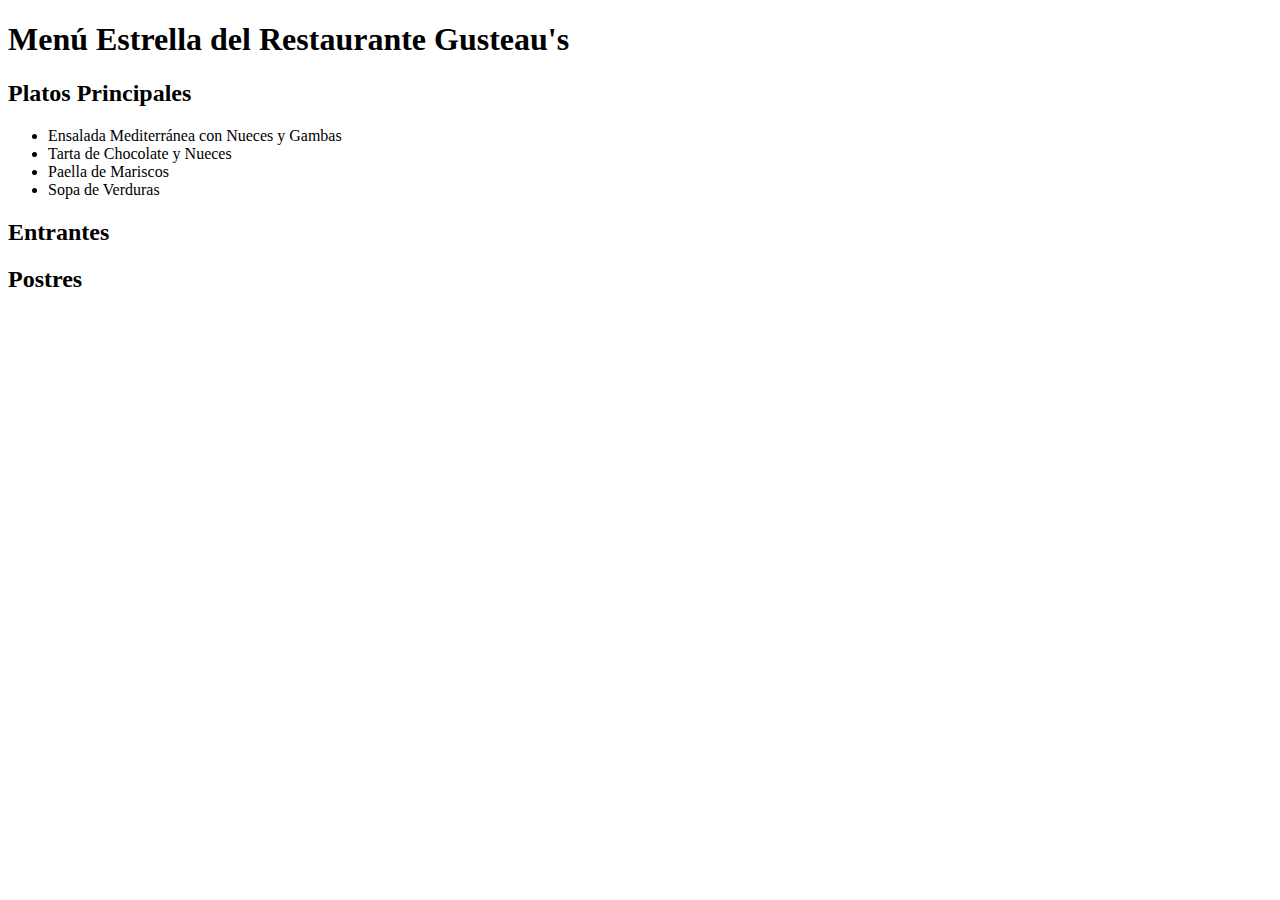
==== menu.html @ 8caf1958 "Pending changes exported from your codespace" ====
<!DOCTYPE html>
<html lang="es">
<head>
    <meta charset="UTF-8">
    <meta name="viewport" content="width=device-width, initial-scale=1.0">
    <title>Menú Estrella de Gusteau's</title>
    <link rel="stylesheet" href="css/estilos.css">
</head>
<body>
    <header>
        <h1>Menú Estrella del Restaurante Gusteau's</h1>
    </header>

    <nav>
        <!-- Menú de navegación aquí, si es necesario -->
    </nav>

    <main>
        <section class="menu-estrella">
            <h2>Platos Principales</h2>
            <ul>
                <li data-alergenos="nueces mariscos">Ensalada Mediterránea con Nueces y Gambas</li>
                <li data-alergenos="nueces">Tarta de Chocolate y Nueces</li>
                <li data-alergenos="mariscos">Paella de Mariscos</li>
                <li>Sopa de Verduras</li>
                <!-- Más platos aquí -->
            </ul>

            <h2>Entrantes</h2>
            <ul>
                <!-- Ítems de entrantes aquí -->
            </ul>

            <h2>Postres</h2>
            <ul>
                <!-- Ítems de postres aquí -->
            </ul>
        </section>
    </main>

    <footer>
        <!-- Información del pie de página aquí -->
    </footer>
</body>
</html>
---- css/estilos.css ----
#contenedor {
    background-color: #fff8f0;
    font-family: 'Times New Roman', serif;
    font-size: 16px;
    padding: 20px;
}

div.encabezado {
    background-image: url(/imgs/guesteaus.png);
    background-position: center;
    color: #5a3e36;
    font-family: 'Georgia', serif;
    font-size: 36px;
    text-align: center;
    padding: 10px;
    margin-bottom: 2px;
}

div.encabezado > .logo{
    height: 180px;
    width: 500px;
    margin-left: auto;
    background-image: url(/imgs/favicon.png);
}



.menu ul {
    list-style: none;
    margin: 0;
    padding: 0;
    background-color: #a77e58; /* Color de fondo marrón claro */
    font-family: 'Helvetica', sans-serif;
}

/* Estilo para cada elemento de la lista (li) */
.menu li {
    display: inline-block; /* Mostrar los elementos en línea */
    margin-right: 20px; /* Espaciado entre elementos del menú */
}

/* Estilo para los enlaces (a) dentro de los elementos de la lista */
.menu a {
    text-decoration: none;
    color: #ffffff; /* Color de texto blanco */
    font-size: 18px;
    transition: color 0.3s ease; /* Transición suave en el color del texto al pasar el mouse */
}

/* Cambiar el color del texto al pasar el mouse */
.menu a:hover {
    color: #5a3e36; /* Color de texto marrón oscuro al pasar el mouse */
}

/* Efecto visual al pasar el mouse sobre un elemento de la lista */
.menu li:hover {
    background-color: #8e735e; /* Cambiar el color de fondo al pasar el mouse */
}

/* Estilos adicionales para dispositivos móviles */
@media screen and (max-width: 768px) {
    .menu ul {
        text-align: center; /* Centrar elementos en dispositivos móviles */
    }

    .menu li {
        display: block;
        margin: 10px 0;
    }

    /* Agregar un estilo de "hamburguesa" para el menú en dispositivos móviles */
    .menu-btn {
        display: none;
    }

    .menu-btn:checked + .menu {
        display: block;
    }

    .menu {
        display: none;
        position: absolute;
        top: 50px; /* Ajustar según sea necesario */
        left: 0;
        width: 100%;
        background-color: #a77e58;
    }

    .menu a {
        display: block;
        padding: 10px;
    }
}


div.contenido {
    background-color: #fff8f0;
    color: #5a3e36;
    font-family: 'Georgia', serif;
    font-size: 18px;
    padding: 20px;
    margin: 0 20px 20px 20px;
}

div.sidebar {
    background-color: #ecdcc6;
    color: #5a3e36;
    font-family: 'Georgia', serif;
    font-size: 18px;
    padding: 20px; 
    margin: 0 20px 20px 20px; 
}

div.pie {
    background-color: #5a3e36;
    color: #ecdcc6;
    font-family: 'Helvetica', sans-serif;
    font-size: 16px;
    text-align: center;
    padding: 10px; 
    margin-top: 20px;
}

div.pie ul {
    list-style: none;
    padding: 0;
    margin: 10;
    text-align: center;
}

div.pie ul li {
    display: inline-block;
    margin-right: 20px;
}


div.pie ul li a{
    margin-top: 20px;
    display: inline-block;
    justify-content: center; 
}
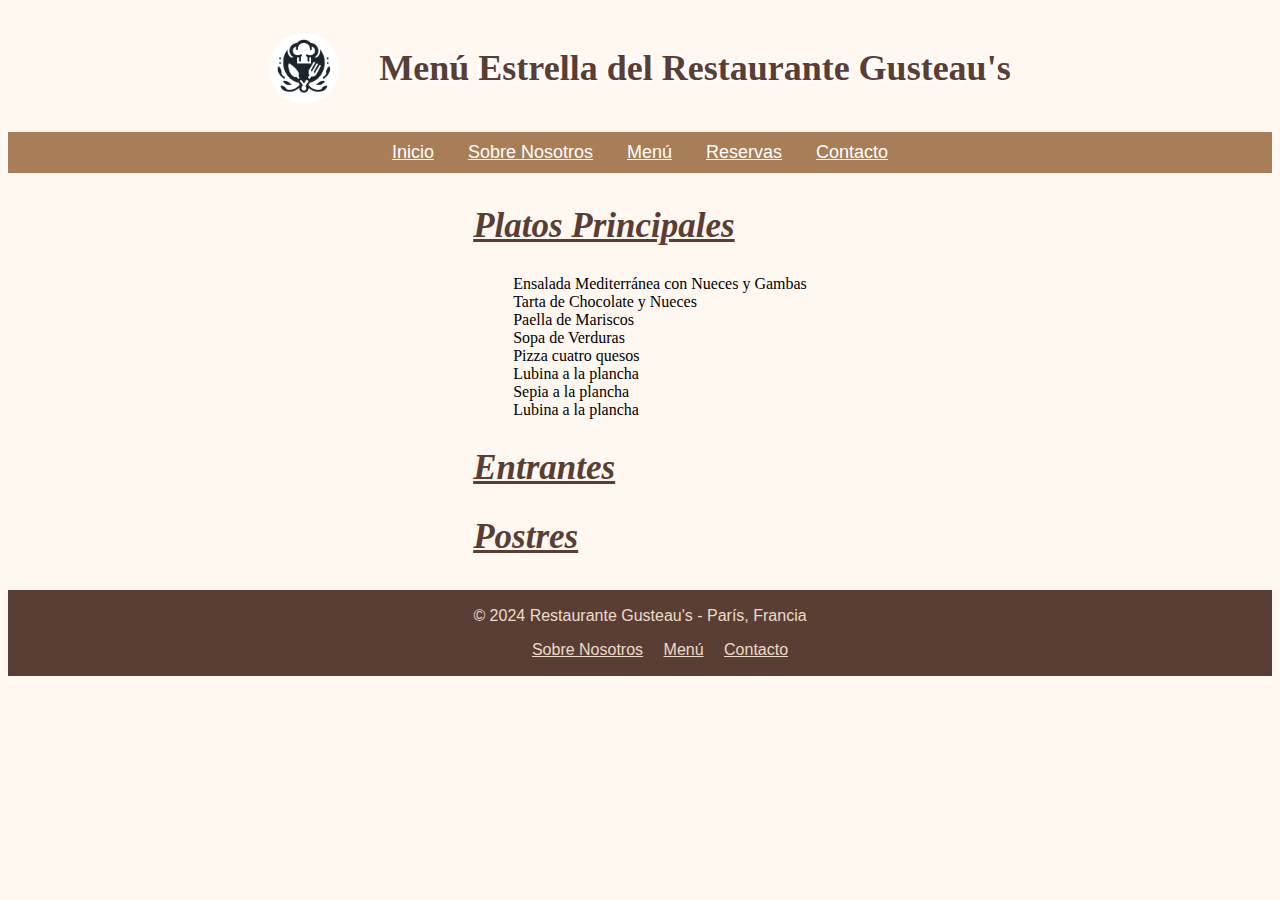
==== commit 38476c06: "séptimo commit: Act 9 tocando css y html" ====
--- a/menu.html
+++ b/menu.html
@@ -4,15 +4,23 @@
     <meta charset="UTF-8">
     <meta name="viewport" content="width=device-width, initial-scale=1.0">
     <title>Menú Estrella de Gusteau's</title>
-    <link rel="stylesheet" href="css/estilos.css">
+    <link rel="icon" href="./imgs/favicon.png" type="image/x-icon">
+    <link rel="stylesheet" href="css/estilos_menu.css">
 </head>
 <body>
     <header>
+        <img src="./imgs/logo.png" alt="Logo de la empresa">
         <h1>Menú Estrella del Restaurante Gusteau's</h1>
     </header>
 
     <nav>
-        <!-- Menú de navegación aquí, si es necesario -->
+        <ul>
+            <li><a href="#inicio">Inicio</a></li>
+            <li><a href="#sobrenosotros">Sobre Nosotros</a></li>
+            <li><a href="#menu">Menú</a></li>
+            <li><a href="#reservas">Reservas</a></li>
+            <li><a href="#contacto">Contacto</a></li>
+        </ul>
     </nav>
 
     <main>
@@ -23,7 +31,10 @@
                 <li data-alergenos="nueces">Tarta de Chocolate y Nueces</li>
                 <li data-alergenos="mariscos">Paella de Mariscos</li>
                 <li>Sopa de Verduras</li>
-                <!-- Más platos aquí -->
+                <li data-alergenos="lactosa">Pizza cuatro quesos</li>
+                <li>Lubina a la plancha</li>
+                <li>Sepia a la plancha</li>
+                <li>Lubina a la plancha</li>
             </ul>
 
             <h2>Entrantes</h2>
@@ -39,7 +50,12 @@
     </main>
 
     <footer>
-        <!-- Información del pie de página aquí -->
+        <p>© 2024 Restaurante Gusteau's - París, Francia</p>
+        <ul>
+            <li><a href="#sobrenosotros">Sobre Nosotros</a></li>
+            <li><a href="#menu">Menú</a></li>
+            <li><a href="#contacto">Contacto</a></li>
+        </ul>
     </footer>
 </body>
 </html>--- a/css/estilos_menu.css
+++ b/css/estilos_menu.css
@@ -0,0 +1,109 @@
+body{
+    background-color: #fff8f0;
+    font-family: 'Times New Roman', serif;
+    font-size: 16px;
+}
+
+header{
+    background-image: url(../imgs/guesteaus.png);
+    background-size: cover;
+    background-position: center;
+    color: #5a3e36;
+    font-family: 'Georgia', serif;
+    font-size: 18px;
+    font-weight: bold;
+    padding: 15px;
+    display: flex;
+    align-items: center;
+    justify-content: center;
+}
+
+header h1{
+    text-shadow: 0 0 0.2em #ffffff, 0 0 0.2em #ffffff, 0 0 0.2em #ffffff
+}
+
+header img{
+    max-width: 70px;
+    height: auto;
+    margin-right: 40px;
+}
+
+nav {
+    background-color: #a77e58;
+    text-align: center;
+}
+
+nav ul {
+    margin: 4px 0px;
+    padding: 10px;
+}
+
+nav ul li{
+    display: inline;
+    list-style: none;
+    padding: 15px;
+}
+
+nav ul li a{
+    color: #ffffff;
+    font-family: 'Helvetica', sans-serif;
+    font-size: 18px;
+    transition: background-color 0.3s, color 0.3s;
+    text-decoration: underline;
+}
+
+nav ul li a:hover {
+    color: #5a3e36;
+    background-color: #ecdcc6;
+    text-decoration: none;
+}
+
+main{
+    display: flex;
+    align-items: center;
+    justify-content: center;
+}
+
+main section.menu-estrella ul li{
+    list-style: none;
+}
+
+main section.menu-estrella h2{
+
+    color: #5a3e36;
+    font-size: 35px;
+    font-style: italic;
+    text-decoration: underline;
+}
+
+footer {
+    clear: both;
+    background-color: #5a3e36;
+    color: #ecdcc6;
+    font-family: 'Helvetica', sans-serif;
+    font-size: 16px;
+    text-align: center;
+    padding: 1px;
+    margin: 4px 0px;
+}
+
+footer ul li{
+    display: inline;
+    list-style: none;
+    padding: 8px;
+}
+
+footer ul li a{
+    background-color: #5a3e36;
+    color: #ecdcc6;
+    font-family: 'Helvetica', sans-serif;
+    font-size: 16px;
+    transition: background-color 0.3s, color 0.3s;
+    text-decoration: underline;
+}
+
+footer ul li a:hover {
+    color: #423522;
+    background-color: #ecdcc6;
+    text-decoration: none;
+}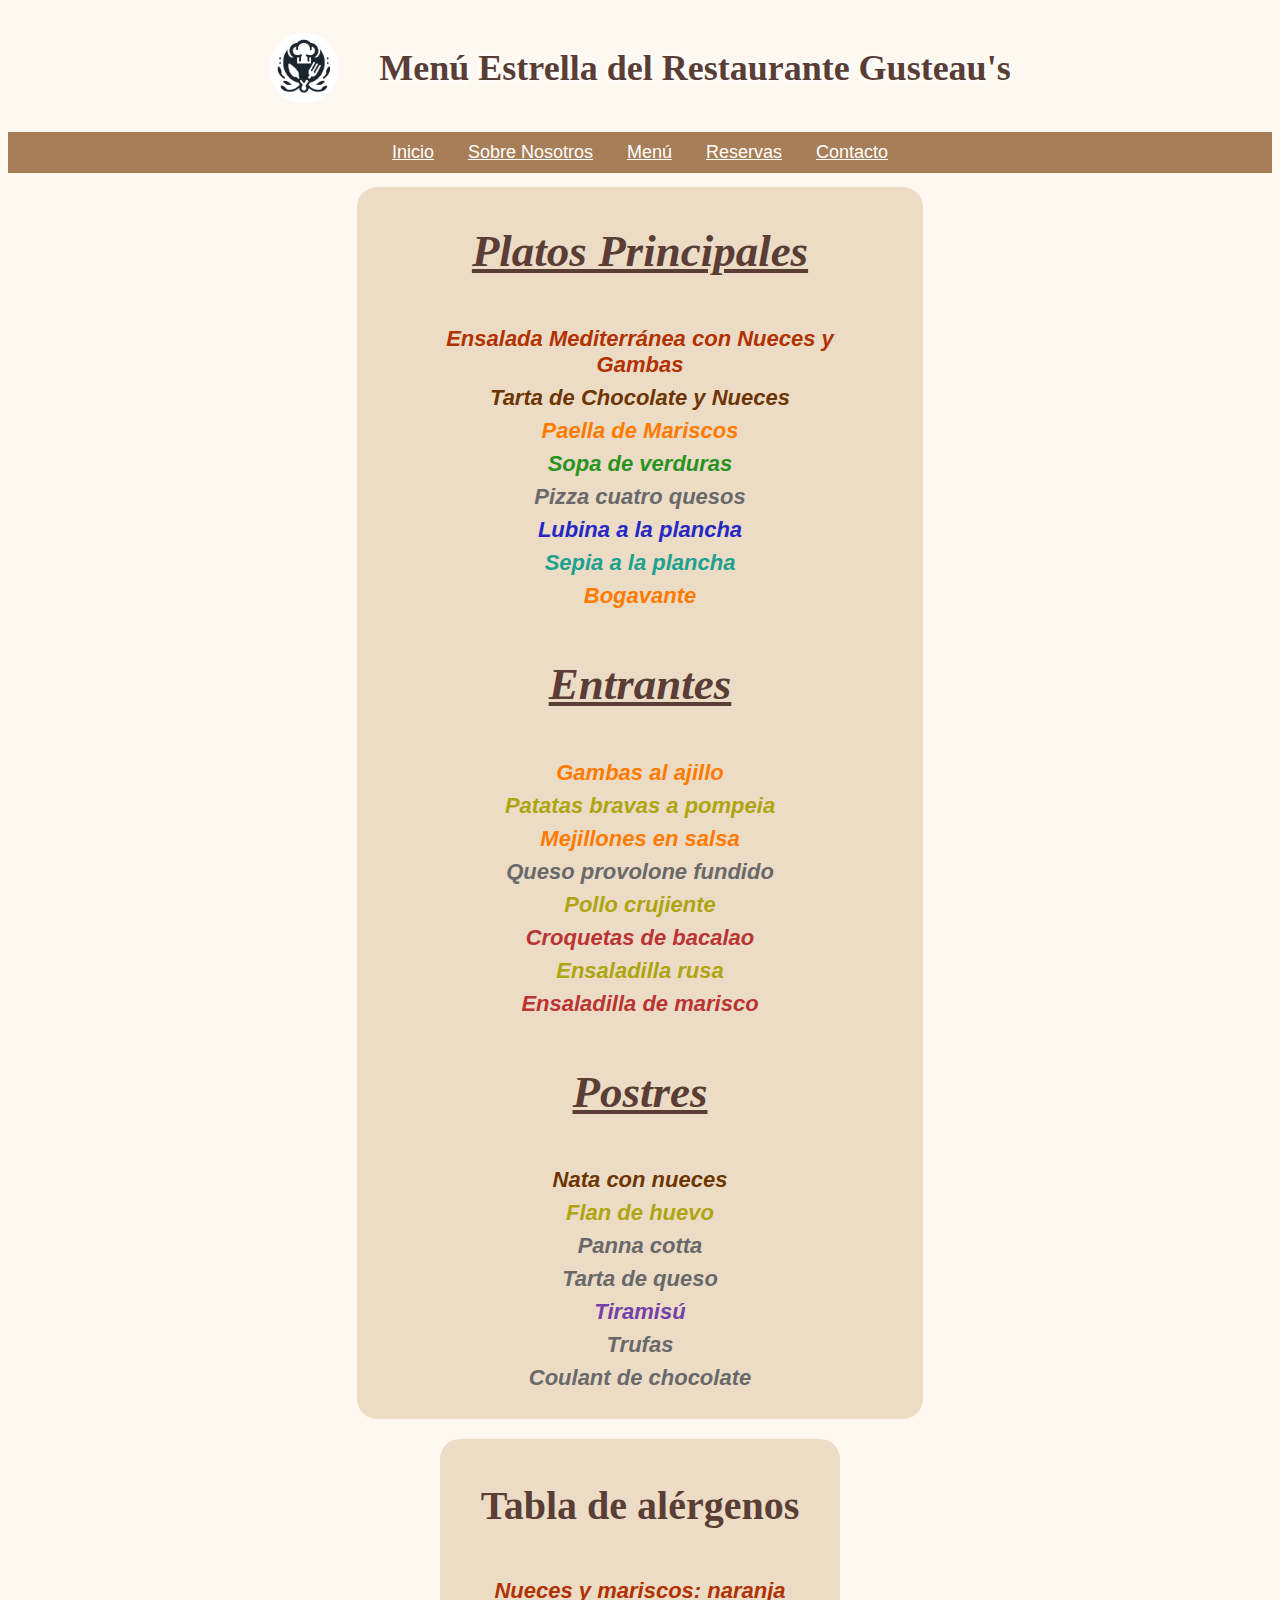
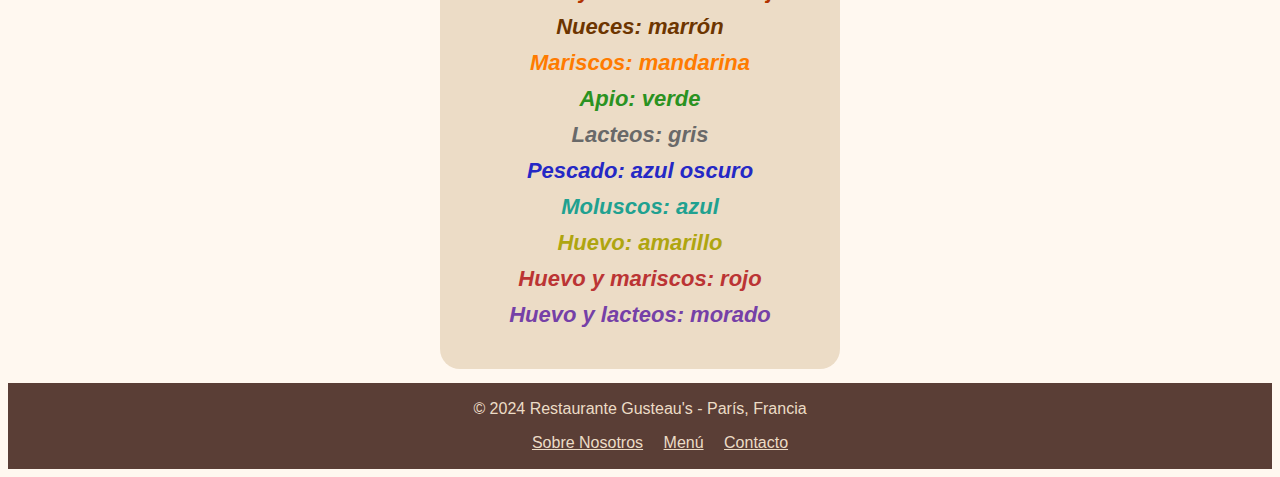
==== commit 2dd77dd2: "octavo commit: Act 9 acabada" ====
--- a/menu.html
+++ b/menu.html
@@ -30,21 +30,50 @@
                 <li data-alergenos="nueces mariscos">Ensalada Mediterránea con Nueces y Gambas</li>
                 <li data-alergenos="nueces">Tarta de Chocolate y Nueces</li>
                 <li data-alergenos="mariscos">Paella de Mariscos</li>
-                <li>Sopa de Verduras</li>
-                <li data-alergenos="lactosa">Pizza cuatro quesos</li>
-                <li>Lubina a la plancha</li>
-                <li>Sepia a la plancha</li>
-                <li>Lubina a la plancha</li>
+                <li data-alergenos="apio">Sopa de verduras</li>
+                <li data-alergenos="lacteos">Pizza cuatro quesos</li>
+                <li data-alergenos="pescado">Lubina a la plancha</li>
+                <li data-alergenos="moluscos">Sepia a la plancha</li>
+                <li data-alergenos="mariscos">Bogavante</li>
             </ul>
 
             <h2>Entrantes</h2>
             <ul>
-                <!-- Ítems de entrantes aquí -->
+                <li data-alergenos="mariscos">Gambas al ajillo</li>
+                <li data-alergenos="huevo">Patatas bravas a pompeia</li>
+                <li data-alergenos="mariscos">Mejillones en salsa</li>
+                <li data-alergenos="lacteos">Queso provolone fundido</li>
+                <li data-alergenos="huevo">Pollo crujiente</li>
+                <li data-alergenos="huevo mariscos">Croquetas de bacalao</li>
+                <li data-alergenos="huevo">Ensaladilla rusa</li>
+                <li data-alergenos="huevo mariscos">Ensaladilla de marisco</li>
             </ul>
 
             <h2>Postres</h2>
             <ul>
-                <!-- Ítems de postres aquí -->
+                <li data-alergenos="nueces">Nata con nueces</li>
+                <li data-alergenos="huevo">Flan de huevo</li>
+                <li data-alergenos="lacteos">Panna cotta</li>
+                <li data-alergenos="lacteos">Tarta de queso</li>
+                <li data-alergenos="huevo lacteos">Tiramisú</li>
+                <li data-alergenos="lacteos">Trufas</li>
+                <li data-alergenos="lacteos">Coulant de chocolate</li>
+            </ul>
+        </section>
+        <section class="tabla-alergenos">
+            <h2>Tabla de alérgenos</h2>
+            <ul>
+                <li data-alergenos="nueces mariscos">Nueces y mariscos: naranja</li>
+                <li data-alergenos="nueces">Nueces: marrón</li>
+                <li data-alergenos="mariscos">Mariscos: mandarina</li>
+                <li data-alergenos="apio">Apio: verde</li>
+                <li data-alergenos="lacteos">Lacteos: gris</li>
+                <li data-alergenos="pescado">Pescado: azul oscuro</li>
+                <li data-alergenos="moluscos">Moluscos: azul</li>
+                <li data-alergenos="huevo">Huevo: amarillo</li>
+                <li data-alergenos="huevo mariscos">Huevo y mariscos: rojo</li>
+                <li data-alergenos="huevo lacteos">Huevo y lacteos: morado</li>
+
             </ul>
         </section>
     </main>
--- a/css/estilos_menu.css
+++ b/css/estilos_menu.css
@@ -59,21 +59,122 @@
 }
 
 main{
-    display: flex;
+    text-align: center;    display: flex;
     align-items: center;
     justify-content: center;
+    flex-direction: column;
+}
+
+main section.menu-estrella{
+    margin: 10px 10px;
+    padding: 0px 30px;
+    background-color: #ecdcc6;
+    border-radius: 20px;
+    width: 40%;
+}
+
+main section.menu-estrella ul {
+    padding: 5px 30px 5px 30px;
 }
 
 main section.menu-estrella ul li{
     list-style: none;
+    font-family: 'Helvetica', sans-serif;
+    font-style: italic;
+    font-weight: bold;
+    font-size: 22px;
+    margin: 7px 0px;
+
 }
 
 main section.menu-estrella h2{
-
-    color: #5a3e36;
-    font-size: 35px;
+    color: #5a3e36;
+    font-size: 45px;
     font-style: italic;
     text-decoration: underline;
+    
+}
+
+main section.tabla-alergenos{
+    margin: 10px 0px;
+    padding: 10px;
+    background-color: #ecdcc6;
+    border-radius: 20px;
+    text-align: center;
+    width: 30%;
+}
+
+main section.tabla-alergenos ul {
+    padding: 5px 30px 5px 30px;
+}
+
+main section.tabla-alergenos ul li{
+    list-style: none;
+    font-family: 'Helvetica', sans-serif;
+    font-style: italic;
+    font-size: 22px;
+    font-weight: bold;
+    margin: 10px 0px;
+}
+
+main section.tabla-alergenos h2{
+    color: #5a3e36;
+    font-size: 40px;
+}
+
+li[data-alergenos="nueces mariscos"]{
+    color: #b13200;
+    transition: text-decoration 0.4s, font-size 0.4s;
+}
+
+li[data-alergenos="nueces"]{
+    color: #6d3500;
+    transition: text-decoration 0.4s, font-size 0.4s;
+}
+
+li[data-alergenos="mariscos"]{
+    color: #ff7b00;
+    transition: text-decoration 0.4s, font-size 0.4s;
+}
+
+li[data-alergenos="apio"]{
+    color: #2a9221;
+    transition: text-decoration 0.4s, font-size 0.4s;
+}
+
+li[data-alergenos="lacteos"]{
+    color: #696969;
+    transition: text-decoration 0.4s, font-size 0.4s;
+}
+
+li[data-alergenos="pescado"]{
+    color: #2528c5;
+    transition: text-decoration 0.4s, font-size 0.4s;
+}
+
+li[data-alergenos="moluscos"]{
+    color: #20a190;
+    transition: text-decoration 0.4s, font-size 0.4s;
+}
+
+li[data-alergenos="huevo"]{
+    color: #afa510;
+    transition: text-decoration 0.4s, font-size 0.4s;
+}
+
+li[data-alergenos="huevo mariscos"]{
+    color: #bb3434;
+    transition: text-decoration 0.4s, font-size 0.4s;
+}
+
+li[data-alergenos="huevo lacteos"]{
+    color: #7540a7;
+    transition: text-decoration 0.4s, font-size 0.4s;
+}
+
+li[data-alergenos]:hover{
+    text-decoration: underline;
+    font-size: 30px;
 }
 
 footer {
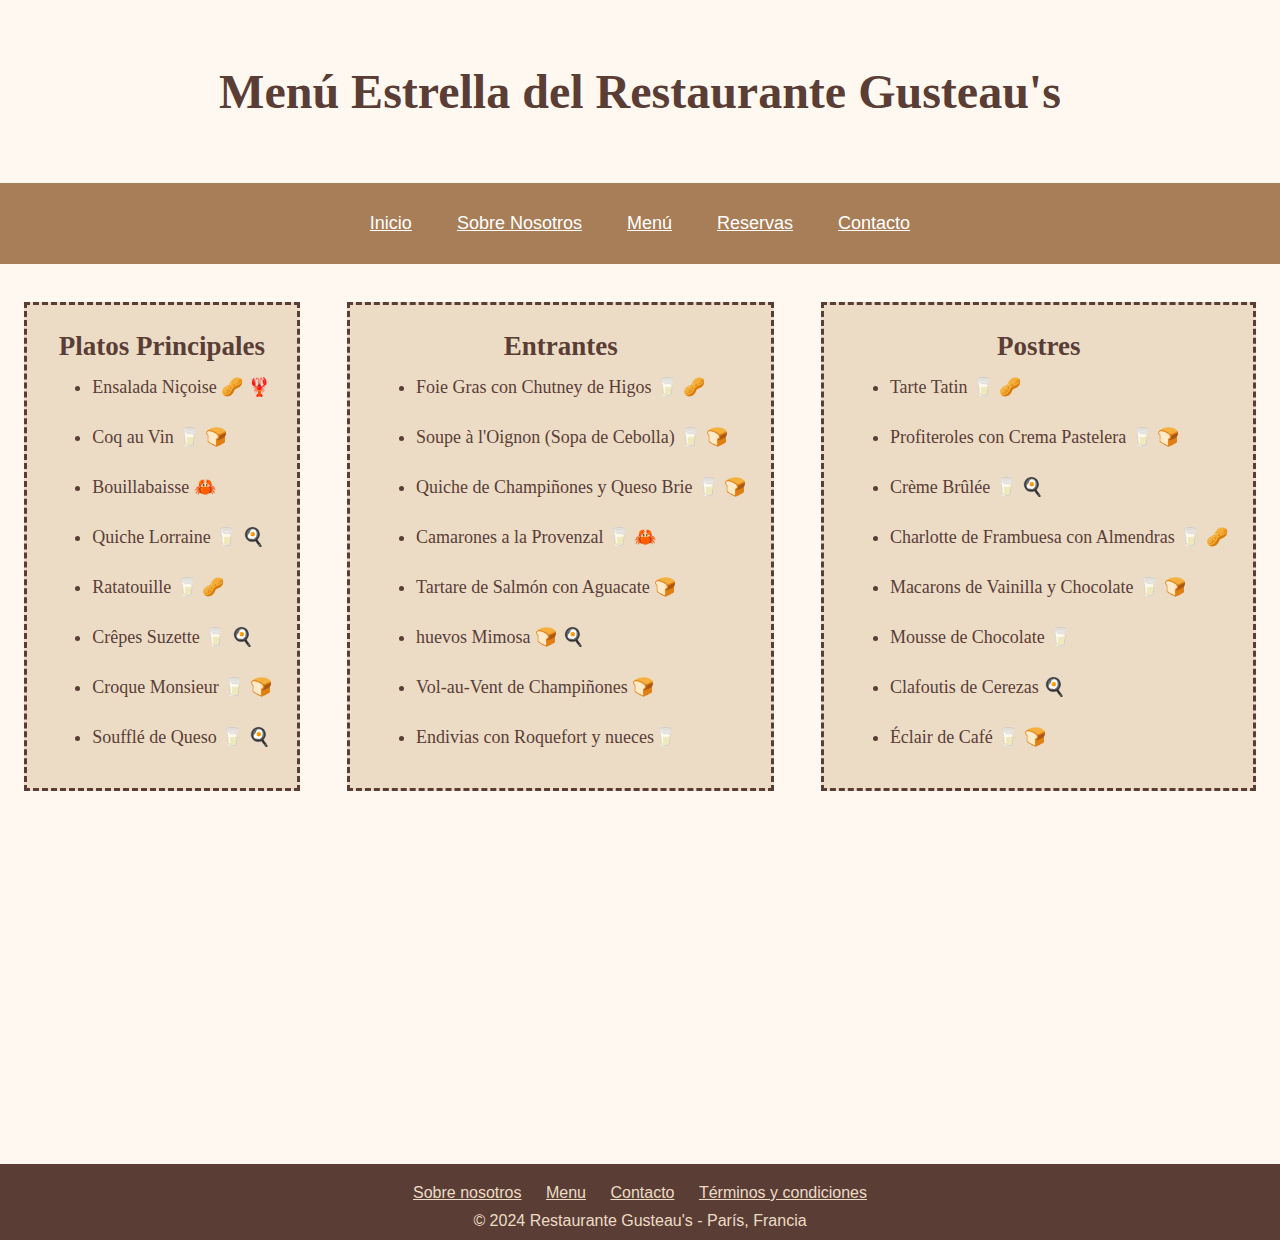
==== commit a636b780: "Merge pull request #11 from MarkDaw/develop" ====
--- a/menu.html
+++ b/menu.html
@@ -1,90 +1,264 @@
 <!DOCTYPE html>
 <html lang="es">
+
 <head>
     <meta charset="UTF-8">
     <meta name="viewport" content="width=device-width, initial-scale=1.0">
     <title>Menú Estrella de Gusteau's</title>
-    <link rel="icon" href="./imgs/favicon.png" type="image/x-icon">
-    <link rel="stylesheet" href="css/estilos_menu.css">
+    <link rel="stylesheet" href="css/estilos.css">
 </head>
+
 <body>
-    <header>
-        <img src="./imgs/logo.png" alt="Logo de la empresa">
-        <h1>Menú Estrella del Restaurante Gusteau's</h1>
-    </header>
-
-    <nav>
-        <ul>
-            <li><a href="#inicio">Inicio</a></li>
-            <li><a href="#sobrenosotros">Sobre Nosotros</a></li>
-            <li><a href="#menu">Menú</a></li>
-            <li><a href="#reservas">Reservas</a></li>
-            <li><a href="#contacto">Contacto</a></li>
-        </ul>
-    </nav>
 
     <main>
-        <section class="menu-estrella">
-            <h2>Platos Principales</h2>
-            <ul>
-                <li data-alergenos="nueces mariscos">Ensalada Mediterránea con Nueces y Gambas</li>
-                <li data-alergenos="nueces">Tarta de Chocolate y Nueces</li>
-                <li data-alergenos="mariscos">Paella de Mariscos</li>
-                <li data-alergenos="apio">Sopa de verduras</li>
-                <li data-alergenos="lacteos">Pizza cuatro quesos</li>
-                <li data-alergenos="pescado">Lubina a la plancha</li>
-                <li data-alergenos="moluscos">Sepia a la plancha</li>
-                <li data-alergenos="mariscos">Bogavante</li>
-            </ul>
-
-            <h2>Entrantes</h2>
-            <ul>
-                <li data-alergenos="mariscos">Gambas al ajillo</li>
-                <li data-alergenos="huevo">Patatas bravas a pompeia</li>
-                <li data-alergenos="mariscos">Mejillones en salsa</li>
-                <li data-alergenos="lacteos">Queso provolone fundido</li>
-                <li data-alergenos="huevo">Pollo crujiente</li>
-                <li data-alergenos="huevo mariscos">Croquetas de bacalao</li>
-                <li data-alergenos="huevo">Ensaladilla rusa</li>
-                <li data-alergenos="huevo mariscos">Ensaladilla de marisco</li>
-            </ul>
-
-            <h2>Postres</h2>
-            <ul>
-                <li data-alergenos="nueces">Nata con nueces</li>
-                <li data-alergenos="huevo">Flan de huevo</li>
-                <li data-alergenos="lacteos">Panna cotta</li>
-                <li data-alergenos="lacteos">Tarta de queso</li>
-                <li data-alergenos="huevo lacteos">Tiramisú</li>
-                <li data-alergenos="lacteos">Trufas</li>
-                <li data-alergenos="lacteos">Coulant de chocolate</li>
-            </ul>
-        </section>
-        <section class="tabla-alergenos">
-            <h2>Tabla de alérgenos</h2>
-            <ul>
-                <li data-alergenos="nueces mariscos">Nueces y mariscos: naranja</li>
-                <li data-alergenos="nueces">Nueces: marrón</li>
-                <li data-alergenos="mariscos">Mariscos: mandarina</li>
-                <li data-alergenos="apio">Apio: verde</li>
-                <li data-alergenos="lacteos">Lacteos: gris</li>
-                <li data-alergenos="pescado">Pescado: azul oscuro</li>
-                <li data-alergenos="moluscos">Moluscos: azul</li>
-                <li data-alergenos="huevo">Huevo: amarillo</li>
-                <li data-alergenos="huevo mariscos">Huevo y mariscos: rojo</li>
-                <li data-alergenos="huevo lacteos">Huevo y lacteos: morado</li>
-
-            </ul>
-        </section>
+        <div id="contenedor_menu">
+            <header>
+                <h1>Menú Estrella del Restaurante Gusteau's</h1>
+            </header>
+
+            <nav>
+                <div class="menu">
+                    <ul>
+                        <li><a href="index.html">Inicio</a></li>
+                        <li><a href="#sobrenosotros">Sobre Nosotros</a></li>
+                        <li><a href="menu.html">Menú</a></li>
+                        <li><a href="reservas.html">Reservas</a></li>
+                        <li><a href="#contacto">Contacto</a></li>
+                    </ul>
+                </div>
+            </nav>
+
+            <main>
+                <section class="menu-estrella">
+
+                    <div class="columna_menu">
+                        <h2>Platos Principales</h2>
+                        <ul>
+                            <li data-alergenos="frutos-secos mariscos">Ensalada Niçoise
+                                <span class="lactosa">🥛</span>
+                                <span class="crustaceos">🦀</span>
+                                <span class="frutos-secos">🥜</span>
+                                <span class="gluten">🍞</span>
+                                <span class="huevos">🍳</span>
+                                <span class="mariscos">🦞</span>
+                            </li>
+                            <li data-alergenos="gluten lactosa">Coq au Vin
+                                <span class="lactosa">🥛</span>
+                                <span class="crustaceos">🦀</span>
+                                <span class="frutos-secos">🥜</span>
+                                <span class="gluten">🍞</span>
+                                <span class="huevos">🍳</span>
+                                <span class="mariscos">🦞</span>
+                            </li>
+                            <li data-alergenos="pescado crustaceos">Bouillabaisse
+                                <span class="lactosa">🥛</span>
+                                <span class="crustaceos">🦀</span>
+                                <span class="frutos-secos">🥜</span>
+                                <span class="gluten">🍞</span>
+                                <span class="huevos">🍳</span>
+                                <span class="mariscos">🦞</span>
+                            </li>
+                            <li data-alergenos="huevos lactosa">Quiche Lorraine
+                                <span class="lactosa">🥛</span>
+                                <span class="crustaceos">🦀</span>
+                                <span class="frutos-secos">🥜</span>
+                                <span class="gluten">🍞</span>
+                                <span class="huevos">🍳</span>
+                                <span class="mariscos">🦞</span>
+                            </li>
+                            <li data-alergenos="frutos-secos lactosa">Ratatouille
+                                <span class="lactosa">🥛</span>
+                                <span class="crustaceos">🦀</span>
+                                <span class="frutos-secos">🥜</span>
+                                <span class="gluten">🍞</span>
+                                <span class="huevos">🍳</span>
+                                <span class="mariscos">🦞</span>
+                            </li>
+                            <li data-alergenos="huevos lactosa">Crêpes Suzette
+                                <span class="lactosa">🥛</span>
+                                <span class="crustaceos">🦀</span>
+                                <span class="frutos-secos">🥜</span>
+                                <span class="gluten">🍞</span>
+                                <span class="huevos">🍳</span>
+                                <span class="mariscos">🦞</span>
+                            </li>
+                            <li data-alergenos="lactosa gluten">Croque Monsieur
+                                <span class="lactosa">🥛</span>
+                                <span class="crustaceos">🦀</span>
+                                <span class="frutos-secos">🥜</span>
+                                <span class="gluten">🍞</span>
+                                <span class="huevos">🍳</span>
+                                <span class="mariscos">🦞</span>
+                            </li>
+                            <li data-alergenos="huevos lactosa">Soufflé de Queso
+                                <span class="lactosa">🥛</span>
+                                <span class="crustaceos">🦀</span>
+                                <span class="frutos-secos">🥜</span>
+                                <span class="gluten">🍞</span>
+                                <span class="huevos">🍳</span>
+                                <span class="mariscos">🦞</span>
+                            </li>
+                        </ul>
+                    </div>
+
+                    <div class="columna_menu">
+                        <h2>Entrantes</h2>
+                        <ul>
+                            <li data-alergenos="frutos-secos lactosa">Foie Gras con Chutney de Higos
+                                <span class="lactosa">🥛</span>
+                                <span class="crustaceos">🦀</span>
+                                <span class="frutos-secos">🥜</span>
+                                <span class="gluten">🍞</span>
+                                <span class="huevos">🍳</span>
+                                <span class="mariscos">🦞</span>
+                            </li>
+                            <li data-alergenos="gluten lactosa">Soupe à l'Oignon (Sopa de Cebolla)
+                                <span class="lactosa">🥛</span>
+                                <span class="crustaceos">🦀</span>
+                                <span class="frutos-secos">🥜</span>
+                                <span class="gluten">🍞</span>
+                                <span class="huevos">🍳</span>
+                                <span class="mariscos">🦞</span>
+                            </li>
+                            <li data-alergenos="lactosa gluten">Quiche de Champiñones y Queso Brie
+                                <span class="lactosa">🥛</span>
+                                <span class="crustaceos">🦀</span>
+                                <span class="frutos-secos">🥜</span>
+                                <span class="gluten">🍞</span>
+                                <span class="huevos">🍳</span>
+                                <span class="mariscos">🦞</span>
+                            </li>
+                            <li data-alergenos="crustaceos lactosa">Camarones a la Provenzal
+                                <span class="lactosa">🥛</span>
+                                <span class="crustaceos">🦀</span>
+                                <span class="frutos-secos">🥜</span>
+                                <span class="gluten">🍞</span>
+                                <span class="huevos">🍳</span>
+                                <span class="mariscos">🦞</span>
+                            </li>
+                            <li data-alergenos="gluten">Tartare de Salmón con Aguacate
+                                <span class="lactosa">🥛</span>
+                                <span class="crustaceos">🦀</span>
+                                <span class="frutos-secos">🥜</span>
+                                <span class="gluten">🍞</span>
+                                <span class="huevos">🍳</span>
+                                <span class="mariscos">🦞</span>
+                            </li>
+                            <li data-alergenos="huevos gluten">huevos Mimosa
+                                <span class="lactosa">🥛</span>
+                                <span class="crustaceos">🦀</span>
+                                <span class="frutos-secos">🥜</span>
+                                <span class="gluten">🍞</span>
+                                <span class="huevos">🍳</span>
+                                <span class="mariscos">🦞</span>
+                            </li>
+                            <li data-alergenos="gluten">Vol-au-Vent de Champiñones<span
+                                    class="lactosa">🥛</span>
+                                <span class="crustaceos">🦀</span>
+                                <span class="frutos-secos">🥜</span>
+                                <span class="gluten">🍞</span>
+                                <span class="huevos">🍳</span>
+                                <span class="mariscos">🦞</span>
+                            </li>
+                            <li data-alergenos="lactosa">Endivias con Roquefort y nueces<span class="lactosa">🥛</span>
+                                <span class="crustaceos">🦀</span>
+                                <span class="frutos-secos">🥜</span>
+                                <span class="gluten">🍞</span>
+                                <span class="huevos">🍳</span>
+                                <span class="mariscos">🦞</span>
+                            </li>
+                        </ul>
+                    </div>
+
+
+                    <div class="columna_menu">
+                        <h2>Postres</h2>
+                        <ul>
+                            <li data-alergenos="frutos-secos lactosa">Tarte Tatin
+                                <span class="lactosa">🥛</span>
+                                <span class="crustaceos">🦀</span>
+                                <span class="frutos-secos">🥜</span>
+                                <span class="gluten">🍞</span>
+                                <span class="huevos">🍳</span>
+                                <span class="mariscos">🦞</span>
+                            </li>
+                            <li data-alergenos="gluten lactosa">Profiteroles con Crema Pastelera
+                                <span class="lactosa">🥛</span>
+                                <span class="crustaceos">🦀</span>
+                                <span class="frutos-secos">🥜</span>
+                                <span class="gluten">🍞</span>
+                                <span class="huevos">🍳</span>
+                                <span class="mariscos">🦞</span>
+                            </li>
+                            <li data-alergenos="huevos lactosa">Crème Brûlée
+                                <span class="lactosa">🥛</span>
+                                <span class="crustaceos">🦀</span>
+                                <span class="frutos-secos">🥜</span>
+                                <span class="gluten">🍞</span>
+                                <span class="huevos">🍳</span>
+                                <span class="mariscos">🦞</span>
+                            </li>
+                            <li data-alergenos="frutos-secos lactosa">Charlotte de Frambuesa con Almendras
+                                <span class="lactosa">🥛</span>
+                                <span class="crustaceos">🦀</span>
+                                <span class="frutos-secos">🥜</span>
+                                <span class="gluten">🍞</span>
+                                <span class="huevos">🍳</span>
+                                <span class="mariscos">🦞</span>
+                            </li>
+                            <li data-alergenos="gluten lactosa">Macarons de Vainilla y Chocolate
+                                <span class="lactosa">🥛</span>
+                                <span class="crustaceos">🦀</span>
+                                <span class="frutos-secos">🥜</span>
+                                <span class="gluten">🍞</span>
+                                <span class="huevos">🍳</span>
+                                <span class="mariscos">🦞</span>
+                            </li>
+                            <li data-alergenos="lactosa">Mousse de Chocolate
+                                <span class="lactosa">🥛</span>
+                                <span class="crustaceos">🦀</span>
+                                <span class="frutos-secos">🥜</span>
+                                <span class="gluten">🍞</span>
+                                <span class="huevos">🍳</span>
+                                <span class="mariscos">🦞</span>
+                            </li>
+                            <li data-alergenos="huevos">Clafoutis de Cerezas
+                                <span class="lactosa">🥛</span>
+                                <span class="crustaceos">🦀</span>
+                                <span class="frutos-secos">🥜</span>
+                                <span class="gluten">🍞</span>
+                                <span class="huevos">🍳</span>
+                                <span class="mariscos">🦞</span>
+                            </li>
+                            <li data-alergenos="lactosa gluten">Éclair de Café
+                                <span class="lactosa">🥛</span>
+                                <span class="crustaceos">🦀</span>
+                                <span class="frutos-secos">🥜</span>
+                                <span class="gluten">🍞</span>
+                                <span class="huevos">🍳</span>
+                                <span class="mariscos">🦞</span>
+                            </li>
+                        </ul>
+                    </div>
+
+
+                </section>
+            </main>
+
+            <footer>
+                <div class="pie">
+                    <div class="enlacespie">
+                        <a href="#">Sobre nosotros</a>
+                        <a href="#">Menu</a>
+                        <a href="#">Contacto</a>
+                        <a href="#">Términos y condiciones</a>
+                    </div>
+                    © 2024 Restaurante Gusteau's - París, Francia
+                </div>
+            </footer>
+        </div>
     </main>
 
-    <footer>
-        <p>© 2024 Restaurante Gusteau's - París, Francia</p>
-        <ul>
-            <li><a href="#sobrenosotros">Sobre Nosotros</a></li>
-            <li><a href="#menu">Menú</a></li>
-            <li><a href="#contacto">Contacto</a></li>
-        </ul>
-    </footer>
 </body>
+
 </html>--- a/css/estilos.css
+++ b/css/estilos.css
@@ -0,0 +1,251 @@
+* {
+    margin: 0px;
+}
+
+#contenedor {
+    background-color: #fff8f0;
+    font-size: 16px;
+    font-family: 'Times New Roman', Times, serif;
+    overflow: auto;
+}
+
+div.encabezado {
+    background-image: url(../imgs/guesteaus.png);
+    background-repeat: no-repeat;
+    background-size: cover;
+    color: #5a3e36;
+    font-family: Georgia, 'Times New Roman', Times, serif;
+    font-size: 46px;
+    text-align: center;
+    padding-top: 48%;
+    padding-bottom: 48%;
+    text-shadow: 0 0 10px #fff8f0;
+    letter-spacing: 2px;
+}
+
+div.encabezado>img {
+    position: absolute;
+    left: 0px;
+    top: 0px;
+    width: 10%;
+    border-radius: 10%;
+}
+
+div.menu {
+    background-color: #a77e58;
+    color: #fff;
+    font-family: Arial, Helvetica, sans-serif;
+    font-size: 18px;
+}
+
+div.menu ul {
+    text-align: center;
+    padding: 20px;
+    background-color: #a77e58;
+}
+
+div.menu ul li {
+    display: inline-block;
+    padding: 10px 20px;
+}
+
+div.menu ul li a {
+    background-color: #a77e58;
+    color: #fff;
+    font-family: Arial, Helvetica, sans-serif;
+    font-size: 18px;
+    transition: color .9s ease;
+}
+
+div.menu ul li a:hover {
+    color: #8b6f47;
+    background-color: #5a3e36;
+    font-weight: bolder;
+}
+
+div.contenido {
+    background-color: #fff8f0;
+    color: #5a3e36;
+    font-family: Georgia, 'Times New Roman', Times, serif;
+    font-size: 18px;
+    float: left;
+    width: 70%;
+    padding: 5% 2% 5% 4%;
+}
+
+div.sidebar {
+    background-color: #ecdcc6;
+    color: #5a3e36;
+    font-family: Georgia, 'Times New Roman', Times, serif;
+    font-size: 18px;
+    float: right;
+    width: 20%;
+    padding: 2%;
+    margin: 6% 0;
+    box-sizing: border-box;
+    border-style: dashed;
+}
+
+div.pie {
+    background-color: #5a3e36;
+    color: #ecdcc6;
+    font-family: 'Helvetica', sans-serif;
+    font-size: 16px;
+    text-align: center;
+    padding-bottom: 10px;
+    padding-top: 10px;
+    display: inline-block;
+    width: 100%;
+}
+
+div.enlacespie>a {
+    background-color: #5a3e36;
+    color: #ecdcc6;
+    font-family: 'Helvetica', sans-serif;
+    font-size: 16px;
+    text-align: center;
+    margin: 10px;
+    margin-bottom: 10px;
+    display: inline-block;
+    transition: all .2s ease-in;
+}
+
+div.enlacespie>a:hover {
+    text-decoration: none;
+    text-shadow: 2px 2px 6px #fff8f0;
+}
+
+form {
+    margin: 3% auto;
+    padding: 2%;
+    width: fit-content;
+    min-width: 30%;
+    background-color: #ecdcc6;
+    color: #5a3e36;
+    font-family: Georgia, 'Times New Roman', Times, serif;
+    font-size: 18px;
+}
+
+label {
+    padding: 5% 0 5% 5%;
+}
+
+label::before {
+    content: "\A";
+    white-space: pre;
+}
+
+
+fieldset {
+    margin: 5% 0;
+    border-style: dashed;
+    border-color: #5a3e36;
+}
+
+input[type='text'],
+input[type='email'],
+input[type='tel'],
+input[type='number'],
+input[type='datetime-local'],
+input[type='comentarios'],
+textarea {
+    width: 100%;
+    padding: 10px 0;
+    border-radius: 5px;
+    background-color: #fff8f0;
+    border: 2px solid #a77e58;
+    color: #5a3e36;
+    font-size: 16px;
+    display: block;
+}
+
+button {
+    background-color: #5a3e36;
+    color: #ffffff;
+    padding: 10px 15px;
+    border-radius: 5px;
+    border: none;
+    cursor: pointer;
+    width: 40%;
+    margin: 2% 30% 0 30%;
+    transition: background-color 0.3s ease;
+}
+
+button:hover {
+    background-color: #a77e58;
+}
+
+span.required-indicador {
+    color: #5a3e36;
+    font-size: 0.8em;
+    margin: 0 0 0 1px;
+}
+
+header {
+    margin: 5%;
+    text-align: center;
+    font-size: 24px;
+}
+
+section {
+    display: flex;
+    flex-wrap: wrap;
+    justify-content: space-around;
+}
+
+div.columna_menu {
+    width: fit-content;
+    background-color: #ecdcc6;
+    margin: 10px 0;
+    min-height: 400px;
+    padding: 2%;
+    border-style: dashed;
+    border-color: #5a3e36;
+    margin-top: 3%;
+}
+
+div.columna_menu ul li {
+    padding: 14px 0;
+}
+
+div.columna_menu h2 {
+    text-align: center;
+}
+
+
+
+#contenedor_menu {
+    background-color: #fff8f0;
+    font-size: 16px;
+    font-family: 'Times New Roman', Times, serif;
+    overflow: auto;
+    flex: 1;
+    color: #5a3e36;
+    font-family: Georgia, 'Times New Roman', Times, serif;
+    font-size: 18px;
+}
+
+main {
+    display: flex;
+    flex-direction: column;
+    min-height: 100vh;
+    margin: 0;
+}
+
+ul li span {
+    display: none;
+    transition: font-size 0.7s ease;
+}
+
+[data-alergenos~="mariscos"] span.mariscos,
+[data-alergenos~="frutos-secos"] span.frutos-secos,
+[data-alergenos~="huevos"] span.huevos,
+[data-alergenos~="gluten"] span.gluten,
+[data-alergenos~="crustaceos"] span.crustaceos,
+[data-alergenos~="lactosa"] span.lactosa{
+    display: inline;
+}
+
+ul li:hover > span {
+    font-size: 24px;
+}    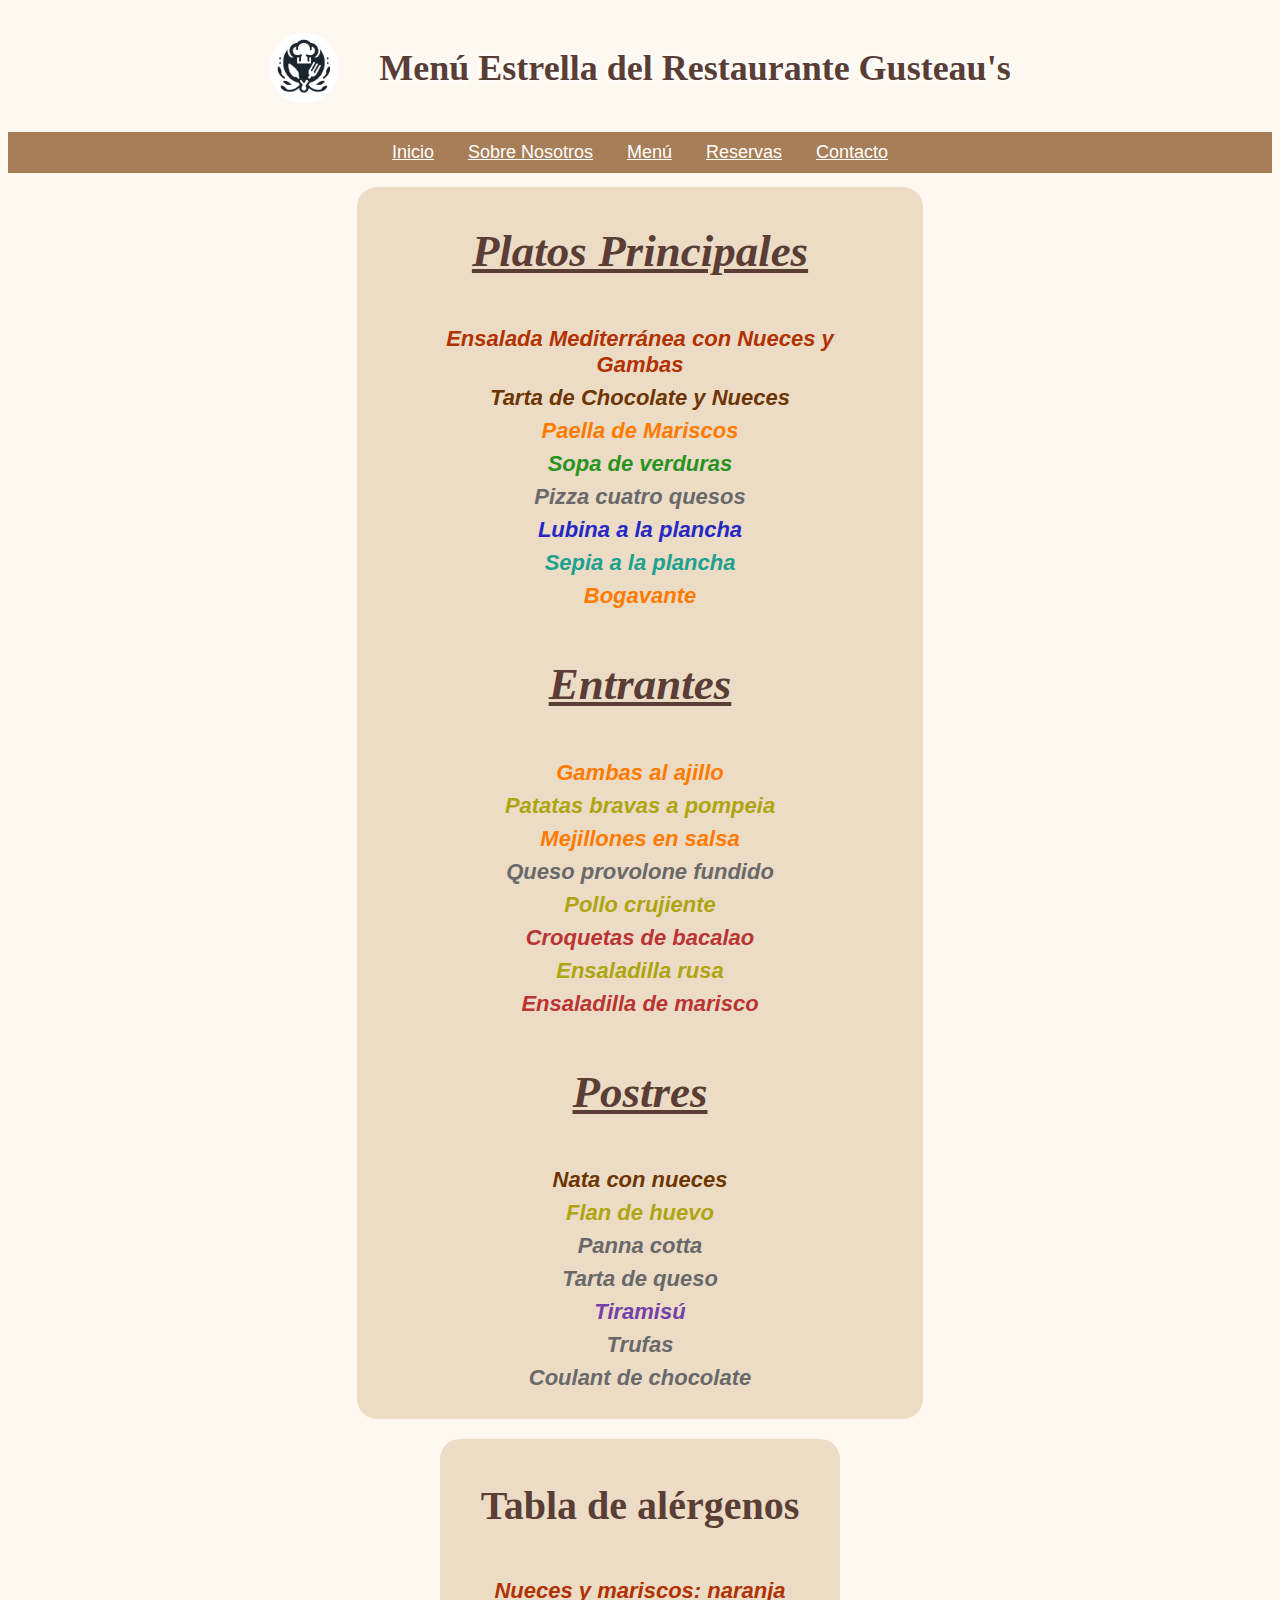
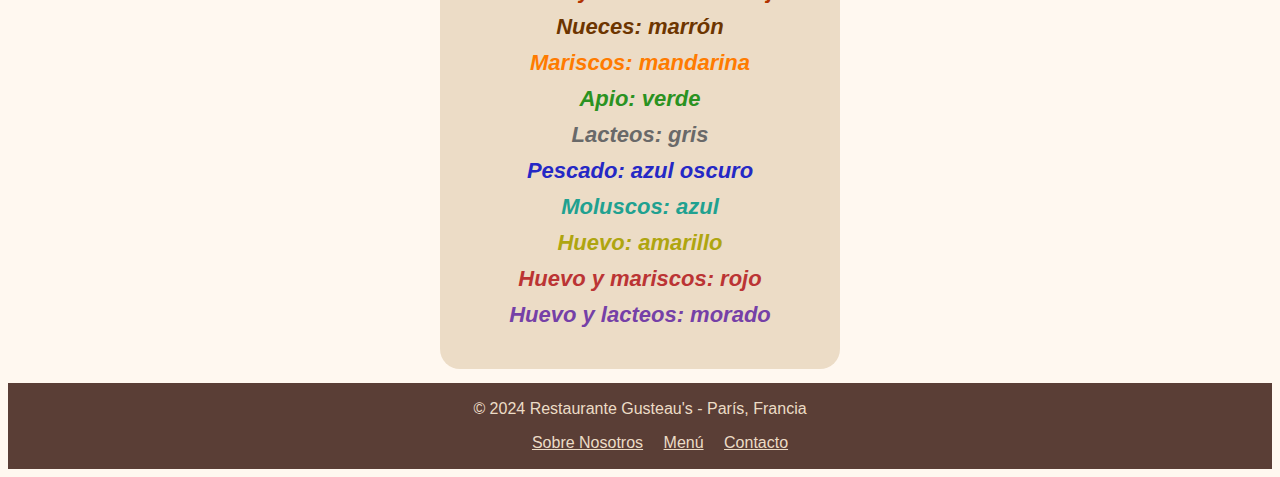
==== commit d667cd5d: "Merge aa5bee714a1be1590062a608c21ba767a6400107 into 282c1184cf82dd49f2f91f71a9f9cd58f7fe0807" ====
--- a/menu.html
+++ b/menu.html
@@ -1,264 +1,90 @@
 <!DOCTYPE html>
 <html lang="es">
-
 <head>
     <meta charset="UTF-8">
     <meta name="viewport" content="width=device-width, initial-scale=1.0">
     <title>Menú Estrella de Gusteau's</title>
-    <link rel="stylesheet" href="css/estilos.css">
+    <link rel="icon" href="./imgs/favicon.png" type="image/x-icon">
+    <link rel="stylesheet" href="css/estilos_menu.css">
 </head>
+<body>
+    <header>
+        <img src="./imgs/logo.png" alt="Logo de la empresa">
+        <h1>Menú Estrella del Restaurante Gusteau's</h1>
+    </header>
 
-<body>
+    <nav>
+        <ul>
+            <li><a href="index.html">Inicio</a></li>
+            <li><a href="#sobrenosotros">Sobre Nosotros</a></li>
+            <li><a href="menu.html">Menú</a></li>
+            <li><a href="reservas.html">Reservas</a></li>
+            <li><a href="#contacto">Contacto</a></li>
+        </ul>
+    </nav>
 
     <main>
-        <div id="contenedor_menu">
-            <header>
-                <h1>Menú Estrella del Restaurante Gusteau's</h1>
-            </header>
+        <section class="menu-estrella">
+            <h2>Platos Principales</h2>
+            <ul>
+                <li data-alergenos="nueces mariscos">Ensalada Mediterránea con Nueces y Gambas</li>
+                <li data-alergenos="nueces">Tarta de Chocolate y Nueces</li>
+                <li data-alergenos="mariscos">Paella de Mariscos</li>
+                <li data-alergenos="apio">Sopa de verduras</li>
+                <li data-alergenos="lacteos">Pizza cuatro quesos</li>
+                <li data-alergenos="pescado">Lubina a la plancha</li>
+                <li data-alergenos="moluscos">Sepia a la plancha</li>
+                <li data-alergenos="mariscos">Bogavante</li>
+            </ul>
 
-            <nav>
-                <div class="menu">
-                    <ul>
-                        <li><a href="index.html">Inicio</a></li>
-                        <li><a href="#sobrenosotros">Sobre Nosotros</a></li>
-                        <li><a href="menu.html">Menú</a></li>
-                        <li><a href="reservas.html">Reservas</a></li>
-                        <li><a href="#contacto">Contacto</a></li>
-                    </ul>
-                </div>
-            </nav>
+            <h2>Entrantes</h2>
+            <ul>
+                <li data-alergenos="mariscos">Gambas al ajillo</li>
+                <li data-alergenos="huevo">Patatas bravas a pompeia</li>
+                <li data-alergenos="mariscos">Mejillones en salsa</li>
+                <li data-alergenos="lacteos">Queso provolone fundido</li>
+                <li data-alergenos="huevo">Pollo crujiente</li>
+                <li data-alergenos="huevo mariscos">Croquetas de bacalao</li>
+                <li data-alergenos="huevo">Ensaladilla rusa</li>
+                <li data-alergenos="huevo mariscos">Ensaladilla de marisco</li>
+            </ul>
 
-            <main>
-                <section class="menu-estrella">
+            <h2>Postres</h2>
+            <ul>
+                <li data-alergenos="nueces">Nata con nueces</li>
+                <li data-alergenos="huevo">Flan de huevo</li>
+                <li data-alergenos="lacteos">Panna cotta</li>
+                <li data-alergenos="lacteos">Tarta de queso</li>
+                <li data-alergenos="huevo lacteos">Tiramisú</li>
+                <li data-alergenos="lacteos">Trufas</li>
+                <li data-alergenos="lacteos">Coulant de chocolate</li>
+            </ul>
+        </section>
+        <section class="tabla-alergenos">
+            <h2>Tabla de alérgenos</h2>
+            <ul>
+                <li data-alergenos="nueces mariscos">Nueces y mariscos: naranja</li>
+                <li data-alergenos="nueces">Nueces: marrón</li>
+                <li data-alergenos="mariscos">Mariscos: mandarina</li>
+                <li data-alergenos="apio">Apio: verde</li>
+                <li data-alergenos="lacteos">Lacteos: gris</li>
+                <li data-alergenos="pescado">Pescado: azul oscuro</li>
+                <li data-alergenos="moluscos">Moluscos: azul</li>
+                <li data-alergenos="huevo">Huevo: amarillo</li>
+                <li data-alergenos="huevo mariscos">Huevo y mariscos: rojo</li>
+                <li data-alergenos="huevo lacteos">Huevo y lacteos: morado</li>
 
-                    <div class="columna_menu">
-                        <h2>Platos Principales</h2>
-                        <ul>
-                            <li data-alergenos="frutos-secos mariscos">Ensalada Niçoise
-                                <span class="lactosa">🥛</span>
-                                <span class="crustaceos">🦀</span>
-                                <span class="frutos-secos">🥜</span>
-                                <span class="gluten">🍞</span>
-                                <span class="huevos">🍳</span>
-                                <span class="mariscos">🦞</span>
-                            </li>
-                            <li data-alergenos="gluten lactosa">Coq au Vin
-                                <span class="lactosa">🥛</span>
-                                <span class="crustaceos">🦀</span>
-                                <span class="frutos-secos">🥜</span>
-                                <span class="gluten">🍞</span>
-                                <span class="huevos">🍳</span>
-                                <span class="mariscos">🦞</span>
-                            </li>
-                            <li data-alergenos="pescado crustaceos">Bouillabaisse
-                                <span class="lactosa">🥛</span>
-                                <span class="crustaceos">🦀</span>
-                                <span class="frutos-secos">🥜</span>
-                                <span class="gluten">🍞</span>
-                                <span class="huevos">🍳</span>
-                                <span class="mariscos">🦞</span>
-                            </li>
-                            <li data-alergenos="huevos lactosa">Quiche Lorraine
-                                <span class="lactosa">🥛</span>
-                                <span class="crustaceos">🦀</span>
-                                <span class="frutos-secos">🥜</span>
-                                <span class="gluten">🍞</span>
-                                <span class="huevos">🍳</span>
-                                <span class="mariscos">🦞</span>
-                            </li>
-                            <li data-alergenos="frutos-secos lactosa">Ratatouille
-                                <span class="lactosa">🥛</span>
-                                <span class="crustaceos">🦀</span>
-                                <span class="frutos-secos">🥜</span>
-                                <span class="gluten">🍞</span>
-                                <span class="huevos">🍳</span>
-                                <span class="mariscos">🦞</span>
-                            </li>
-                            <li data-alergenos="huevos lactosa">Crêpes Suzette
-                                <span class="lactosa">🥛</span>
-                                <span class="crustaceos">🦀</span>
-                                <span class="frutos-secos">🥜</span>
-                                <span class="gluten">🍞</span>
-                                <span class="huevos">🍳</span>
-                                <span class="mariscos">🦞</span>
-                            </li>
-                            <li data-alergenos="lactosa gluten">Croque Monsieur
-                                <span class="lactosa">🥛</span>
-                                <span class="crustaceos">🦀</span>
-                                <span class="frutos-secos">🥜</span>
-                                <span class="gluten">🍞</span>
-                                <span class="huevos">🍳</span>
-                                <span class="mariscos">🦞</span>
-                            </li>
-                            <li data-alergenos="huevos lactosa">Soufflé de Queso
-                                <span class="lactosa">🥛</span>
-                                <span class="crustaceos">🦀</span>
-                                <span class="frutos-secos">🥜</span>
-                                <span class="gluten">🍞</span>
-                                <span class="huevos">🍳</span>
-                                <span class="mariscos">🦞</span>
-                            </li>
-                        </ul>
-                    </div>
-
-                    <div class="columna_menu">
-                        <h2>Entrantes</h2>
-                        <ul>
-                            <li data-alergenos="frutos-secos lactosa">Foie Gras con Chutney de Higos
-                                <span class="lactosa">🥛</span>
-                                <span class="crustaceos">🦀</span>
-                                <span class="frutos-secos">🥜</span>
-                                <span class="gluten">🍞</span>
-                                <span class="huevos">🍳</span>
-                                <span class="mariscos">🦞</span>
-                            </li>
-                            <li data-alergenos="gluten lactosa">Soupe à l'Oignon (Sopa de Cebolla)
-                                <span class="lactosa">🥛</span>
-                                <span class="crustaceos">🦀</span>
-                                <span class="frutos-secos">🥜</span>
-                                <span class="gluten">🍞</span>
-                                <span class="huevos">🍳</span>
-                                <span class="mariscos">🦞</span>
-                            </li>
-                            <li data-alergenos="lactosa gluten">Quiche de Champiñones y Queso Brie
-                                <span class="lactosa">🥛</span>
-                                <span class="crustaceos">🦀</span>
-                                <span class="frutos-secos">🥜</span>
-                                <span class="gluten">🍞</span>
-                                <span class="huevos">🍳</span>
-                                <span class="mariscos">🦞</span>
-                            </li>
-                            <li data-alergenos="crustaceos lactosa">Camarones a la Provenzal
-                                <span class="lactosa">🥛</span>
-                                <span class="crustaceos">🦀</span>
-                                <span class="frutos-secos">🥜</span>
-                                <span class="gluten">🍞</span>
-                                <span class="huevos">🍳</span>
-                                <span class="mariscos">🦞</span>
-                            </li>
-                            <li data-alergenos="gluten">Tartare de Salmón con Aguacate
-                                <span class="lactosa">🥛</span>
-                                <span class="crustaceos">🦀</span>
-                                <span class="frutos-secos">🥜</span>
-                                <span class="gluten">🍞</span>
-                                <span class="huevos">🍳</span>
-                                <span class="mariscos">🦞</span>
-                            </li>
-                            <li data-alergenos="huevos gluten">huevos Mimosa
-                                <span class="lactosa">🥛</span>
-                                <span class="crustaceos">🦀</span>
-                                <span class="frutos-secos">🥜</span>
-                                <span class="gluten">🍞</span>
-                                <span class="huevos">🍳</span>
-                                <span class="mariscos">🦞</span>
-                            </li>
-                            <li data-alergenos="gluten">Vol-au-Vent de Champiñones<span
-                                    class="lactosa">🥛</span>
-                                <span class="crustaceos">🦀</span>
-                                <span class="frutos-secos">🥜</span>
-                                <span class="gluten">🍞</span>
-                                <span class="huevos">🍳</span>
-                                <span class="mariscos">🦞</span>
-                            </li>
-                            <li data-alergenos="lactosa">Endivias con Roquefort y nueces<span class="lactosa">🥛</span>
-                                <span class="crustaceos">🦀</span>
-                                <span class="frutos-secos">🥜</span>
-                                <span class="gluten">🍞</span>
-                                <span class="huevos">🍳</span>
-                                <span class="mariscos">🦞</span>
-                            </li>
-                        </ul>
-                    </div>
-
-
-                    <div class="columna_menu">
-                        <h2>Postres</h2>
-                        <ul>
-                            <li data-alergenos="frutos-secos lactosa">Tarte Tatin
-                                <span class="lactosa">🥛</span>
-                                <span class="crustaceos">🦀</span>
-                                <span class="frutos-secos">🥜</span>
-                                <span class="gluten">🍞</span>
-                                <span class="huevos">🍳</span>
-                                <span class="mariscos">🦞</span>
-                            </li>
-                            <li data-alergenos="gluten lactosa">Profiteroles con Crema Pastelera
-                                <span class="lactosa">🥛</span>
-                                <span class="crustaceos">🦀</span>
-                                <span class="frutos-secos">🥜</span>
-                                <span class="gluten">🍞</span>
-                                <span class="huevos">🍳</span>
-                                <span class="mariscos">🦞</span>
-                            </li>
-                            <li data-alergenos="huevos lactosa">Crème Brûlée
-                                <span class="lactosa">🥛</span>
-                                <span class="crustaceos">🦀</span>
-                                <span class="frutos-secos">🥜</span>
-                                <span class="gluten">🍞</span>
-                                <span class="huevos">🍳</span>
-                                <span class="mariscos">🦞</span>
-                            </li>
-                            <li data-alergenos="frutos-secos lactosa">Charlotte de Frambuesa con Almendras
-                                <span class="lactosa">🥛</span>
-                                <span class="crustaceos">🦀</span>
-                                <span class="frutos-secos">🥜</span>
-                                <span class="gluten">🍞</span>
-                                <span class="huevos">🍳</span>
-                                <span class="mariscos">🦞</span>
-                            </li>
-                            <li data-alergenos="gluten lactosa">Macarons de Vainilla y Chocolate
-                                <span class="lactosa">🥛</span>
-                                <span class="crustaceos">🦀</span>
-                                <span class="frutos-secos">🥜</span>
-                                <span class="gluten">🍞</span>
-                                <span class="huevos">🍳</span>
-                                <span class="mariscos">🦞</span>
-                            </li>
-                            <li data-alergenos="lactosa">Mousse de Chocolate
-                                <span class="lactosa">🥛</span>
-                                <span class="crustaceos">🦀</span>
-                                <span class="frutos-secos">🥜</span>
-                                <span class="gluten">🍞</span>
-                                <span class="huevos">🍳</span>
-                                <span class="mariscos">🦞</span>
-                            </li>
-                            <li data-alergenos="huevos">Clafoutis de Cerezas
-                                <span class="lactosa">🥛</span>
-                                <span class="crustaceos">🦀</span>
-                                <span class="frutos-secos">🥜</span>
-                                <span class="gluten">🍞</span>
-                                <span class="huevos">🍳</span>
-                                <span class="mariscos">🦞</span>
-                            </li>
-                            <li data-alergenos="lactosa gluten">Éclair de Café
-                                <span class="lactosa">🥛</span>
-                                <span class="crustaceos">🦀</span>
-                                <span class="frutos-secos">🥜</span>
-                                <span class="gluten">🍞</span>
-                                <span class="huevos">🍳</span>
-                                <span class="mariscos">🦞</span>
-                            </li>
-                        </ul>
-                    </div>
-
-
-                </section>
-            </main>
-
-            <footer>
-                <div class="pie">
-                    <div class="enlacespie">
-                        <a href="#">Sobre nosotros</a>
-                        <a href="#">Menu</a>
-                        <a href="#">Contacto</a>
-                        <a href="#">Términos y condiciones</a>
-                    </div>
-                    © 2024 Restaurante Gusteau's - París, Francia
-                </div>
-            </footer>
-        </div>
+            </ul>
+        </section>
     </main>
 
+    <footer>
+        <p>© 2024 Restaurante Gusteau's - París, Francia</p>
+        <ul>
+            <li><a href="#sobrenosotros">Sobre Nosotros</a></li>
+            <li><a href="menu.html">Menú</a></li>
+            <li><a href="#contacto">Contacto</a></li>
+        </ul>
+    </footer>
 </body>
-
 </html>--- a/css/estilos_menu.css
+++ b/css/estilos_menu.css
@@ -0,0 +1,210 @@
+body{
+    background-color: #fff8f0;
+    font-family: 'Times New Roman', serif;
+    font-size: 16px;
+}
+
+header{
+    background-image: url(../imgs/guesteaus.png);
+    background-size: cover;
+    background-position: center;
+    color: #5a3e36;
+    font-family: 'Georgia', serif;
+    font-size: 18px;
+    font-weight: bold;
+    padding: 15px;
+    display: flex;
+    align-items: center;
+    justify-content: center;
+}
+
+header h1{
+    text-shadow: 0 0 0.2em #ffffff, 0 0 0.2em #ffffff, 0 0 0.2em #ffffff
+}
+
+header img{
+    max-width: 70px;
+    height: auto;
+    margin-right: 40px;
+}
+
+nav {
+    background-color: #a77e58;
+    text-align: center;
+}
+
+nav ul {
+    margin: 4px 0px;
+    padding: 10px;
+}
+
+nav ul li{
+    display: inline;
+    list-style: none;
+    padding: 15px;
+}
+
+nav ul li a{
+    color: #ffffff;
+    font-family: 'Helvetica', sans-serif;
+    font-size: 18px;
+    transition: background-color 0.3s, color 0.3s;
+    text-decoration: underline;
+}
+
+nav ul li a:hover {
+    color: #5a3e36;
+    background-color: #ecdcc6;
+    text-decoration: none;
+}
+
+main{
+    text-align: center;    display: flex;
+    align-items: center;
+    justify-content: center;
+    flex-direction: column;
+}
+
+main section.menu-estrella{
+    margin: 10px 10px;
+    padding: 0px 30px;
+    background-color: #ecdcc6;
+    border-radius: 20px;
+    width: 40%;
+}
+
+main section.menu-estrella ul {
+    padding: 5px 30px 5px 30px;
+}
+
+main section.menu-estrella ul li{
+    list-style: none;
+    font-family: 'Helvetica', sans-serif;
+    font-style: italic;
+    font-weight: bold;
+    font-size: 22px;
+    margin: 7px 0px;
+
+}
+
+main section.menu-estrella h2{
+    color: #5a3e36;
+    font-size: 45px;
+    font-style: italic;
+    text-decoration: underline;
+    
+}
+
+main section.tabla-alergenos{
+    margin: 10px 0px;
+    padding: 10px;
+    background-color: #ecdcc6;
+    border-radius: 20px;
+    text-align: center;
+    width: 30%;
+}
+
+main section.tabla-alergenos ul {
+    padding: 5px 30px 5px 30px;
+}
+
+main section.tabla-alergenos ul li{
+    list-style: none;
+    font-family: 'Helvetica', sans-serif;
+    font-style: italic;
+    font-size: 22px;
+    font-weight: bold;
+    margin: 10px 0px;
+}
+
+main section.tabla-alergenos h2{
+    color: #5a3e36;
+    font-size: 40px;
+}
+
+li[data-alergenos="nueces mariscos"]{
+    color: #b13200;
+    transition: text-decoration 0.4s, font-size 0.4s;
+}
+
+li[data-alergenos="nueces"]{
+    color: #6d3500;
+    transition: text-decoration 0.4s, font-size 0.4s;
+}
+
+li[data-alergenos="mariscos"]{
+    color: #ff7b00;
+    transition: text-decoration 0.4s, font-size 0.4s;
+}
+
+li[data-alergenos="apio"]{
+    color: #2a9221;
+    transition: text-decoration 0.4s, font-size 0.4s;
+}
+
+li[data-alergenos="lacteos"]{
+    color: #696969;
+    transition: text-decoration 0.4s, font-size 0.4s;
+}
+
+li[data-alergenos="pescado"]{
+    color: #2528c5;
+    transition: text-decoration 0.4s, font-size 0.4s;
+}
+
+li[data-alergenos="moluscos"]{
+    color: #20a190;
+    transition: text-decoration 0.4s, font-size 0.4s;
+}
+
+li[data-alergenos="huevo"]{
+    color: #afa510;
+    transition: text-decoration 0.4s, font-size 0.4s;
+}
+
+li[data-alergenos="huevo mariscos"]{
+    color: #bb3434;
+    transition: text-decoration 0.4s, font-size 0.4s;
+}
+
+li[data-alergenos="huevo lacteos"]{
+    color: #7540a7;
+    transition: text-decoration 0.4s, font-size 0.4s;
+}
+
+li[data-alergenos]:hover{
+    text-decoration: underline;
+    font-size: 30px;
+}
+
+footer {
+    clear: both;
+    background-color: #5a3e36;
+    color: #ecdcc6;
+    font-family: 'Helvetica', sans-serif;
+    font-size: 16px;
+    text-align: center;
+    padding: 1px;
+    margin: 4px 0px;
+}
+
+footer ul li{
+    display: inline;
+    list-style: none;
+    padding: 8px;
+}
+
+footer ul li a{
+    background-color: #5a3e36;
+    color: #ecdcc6;
+    font-family: 'Helvetica', sans-serif;
+    font-size: 16px;
+    transition: background-color 0.3s, color 0.3s;
+    text-decoration: underline;
+}
+
+footer ul li a:hover {
+    color: #423522;
+    background-color: #ecdcc6;
+    text-decoration: none;
+}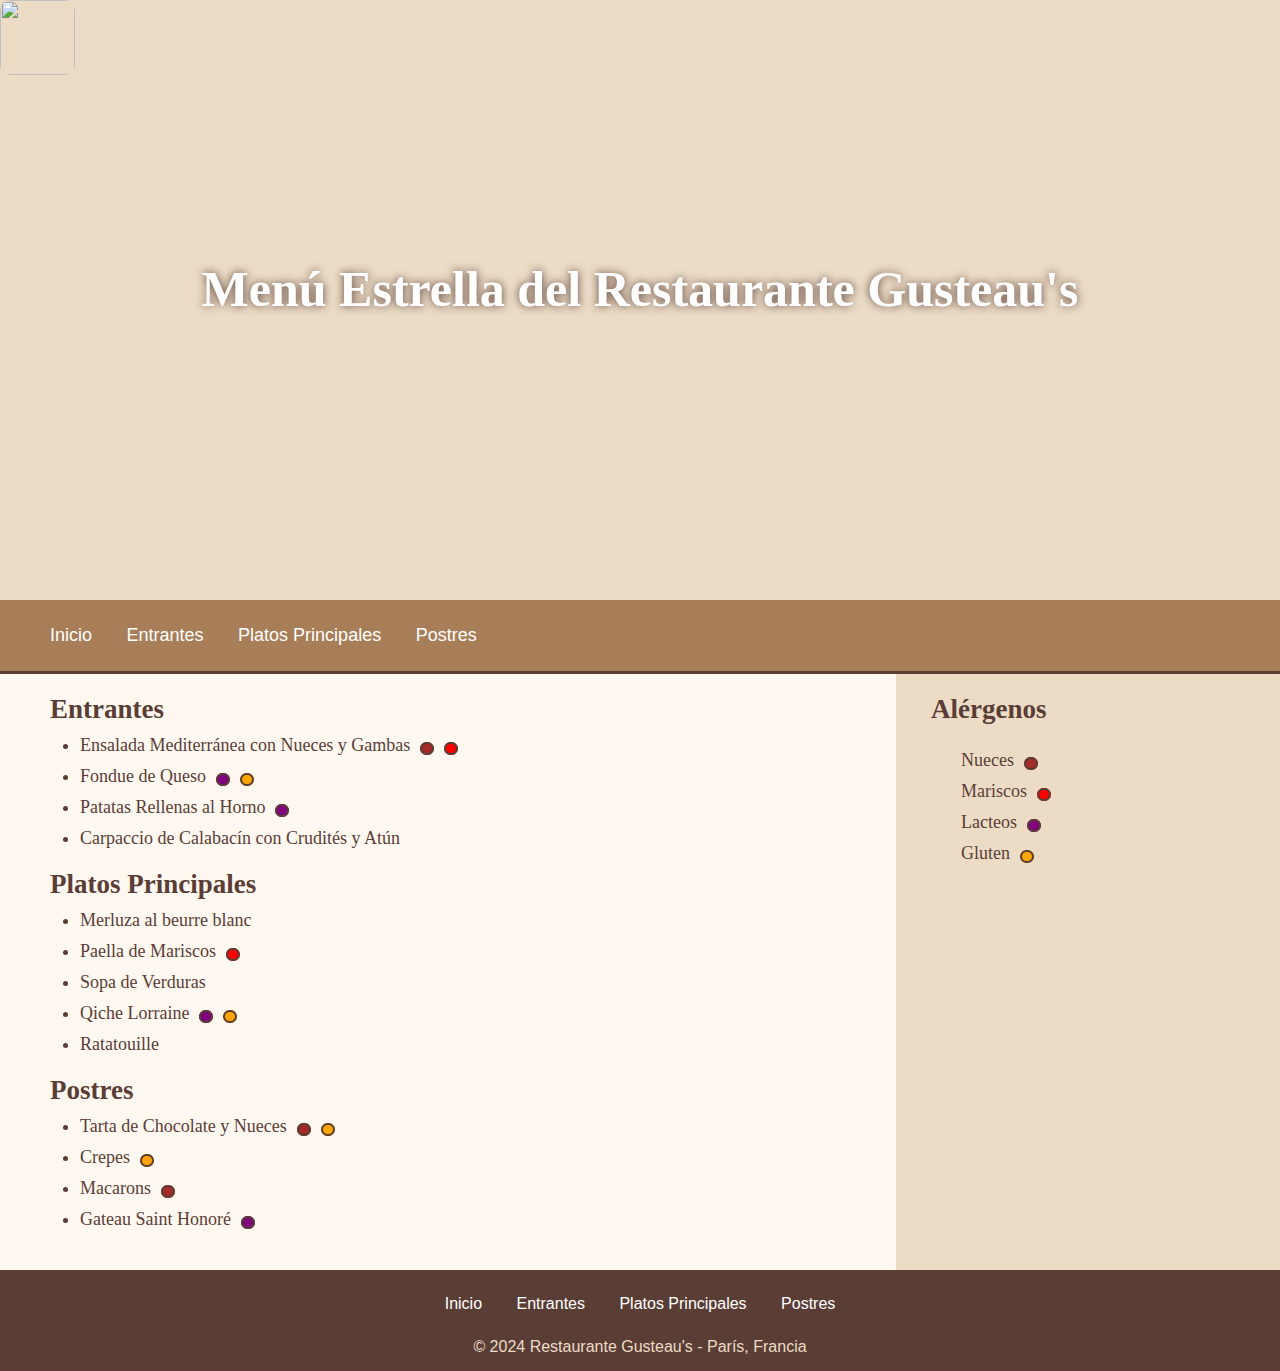
==== commit 160738c8: "Merge pull request #10 - Primera Entrega" ====
--- a/menu.html
+++ b/menu.html
@@ -4,87 +4,142 @@
     <meta charset="UTF-8">
     <meta name="viewport" content="width=device-width, initial-scale=1.0">
     <title>Menú Estrella de Gusteau's</title>
-    <link rel="icon" href="./imgs/favicon.png" type="image/x-icon">
-    <link rel="stylesheet" href="css/estilos_menu.css">
+    <link rel="stylesheet" href="css/estilos.css">
+    <link rel="stylesheet" href="https://fonts.googleapis.com/css2?family=Material+Symbols+Outlined:opsz,wght,FILL,GRAD@24,400,0,0" />
 </head>
 <body>
     <header>
-        <img src="./imgs/logo.png" alt="Logo de la empresa">
+        <img src="imgs/favicon.png" id="logo">
         <h1>Menú Estrella del Restaurante Gusteau's</h1>
     </header>
 
     <nav>
-        <ul>
+        <ul id="navbar" class="nav">
             <li><a href="index.html">Inicio</a></li>
-            <li><a href="#sobrenosotros">Sobre Nosotros</a></li>
-            <li><a href="menu.html">Menú</a></li>
-            <li><a href="reservas.html">Reservas</a></li>
-            <li><a href="#contacto">Contacto</a></li>
+            <li><a href="#entrantes">Entrantes</a></li>
+            <li><a href="#platosprincipales">Platos Principales</a></li>
+            <li><a href="#postres">Postres</a></li>
+            <span class="material-symbols-outlined" onclick="closeBar()">close</span>
         </ul>
+        <span class="material-symbols-outlined" onclick="openBar()">menu</span>
     </nav>
 
     <main>
         <section class="menu-estrella">
-            <h2>Platos Principales</h2>
+            <h2 id="entrantes">Entrantes</h2>
             <ul>
-                <li data-alergenos="nueces mariscos">Ensalada Mediterránea con Nueces y Gambas</li>
-                <li data-alergenos="nueces">Tarta de Chocolate y Nueces</li>
-                <li data-alergenos="mariscos">Paella de Mariscos</li>
-                <li data-alergenos="apio">Sopa de verduras</li>
-                <li data-alergenos="lacteos">Pizza cuatro quesos</li>
-                <li data-alergenos="pescado">Lubina a la plancha</li>
-                <li data-alergenos="moluscos">Sepia a la plancha</li>
-                <li data-alergenos="mariscos">Bogavante</li>
+                <li data-alergenos="nueces mariscos">Ensalada Mediterránea con Nueces y Gambas
+                    <span nueces></span>
+                    <span mariscos></span>
+                    <span lacteos></span>
+                    <span gluten></span>
+                </li>
+                <li data-alergenos="lacteos gluten">Fondue de Queso
+                    <span nueces></span>
+                    <span mariscos></span>
+                    <span lacteos></span>
+                    <span gluten></span>
+                </li>
+                <li data-alergenos="lacteos">Patatas Rellenas al Horno
+                    <span nueces></span>
+                    <span mariscos></span>
+                    <span lacteos></span>
+                    <span gluten></span>
+                </li>
+                <li>Carpaccio de Calabacín con Crudités y Atún
+                    <span nueces></span>
+                    <span mariscos></span>
+                    <span lacteos></span>
+                    <span gluten></span>
+                </li>
             </ul>
 
-            <h2>Entrantes</h2>
+            <h2 id="platosprincipales">Platos Principales</h2>
             <ul>
-                <li data-alergenos="mariscos">Gambas al ajillo</li>
-                <li data-alergenos="huevo">Patatas bravas a pompeia</li>
-                <li data-alergenos="mariscos">Mejillones en salsa</li>
-                <li data-alergenos="lacteos">Queso provolone fundido</li>
-                <li data-alergenos="huevo">Pollo crujiente</li>
-                <li data-alergenos="huevo mariscos">Croquetas de bacalao</li>
-                <li data-alergenos="huevo">Ensaladilla rusa</li>
-                <li data-alergenos="huevo mariscos">Ensaladilla de marisco</li>
+                <li>Merluza al beurre blanc
+                    <span nueces></span>
+                    <span mariscos></span>
+                    <span lacteos></span>
+                    <span gluten></span>
+                </li>
+                <li data-alergenos="mariscos">Paella de Mariscos
+                    <span nueces></span>
+                    <span mariscos></span>
+                    <span lacteos></span>
+                    <span gluten></span>
+                </li>
+                <li>Sopa de Verduras</li>
+                <li data-alergenos="gluten lacteos">Qiche Lorraine
+                    <span nueces></span>
+                    <span mariscos></span>
+                    <span lacteos></span>
+                    <span gluten></span>
+                </li>
+                <li>Ratatouille
+                    <span nueces></span>
+                    <span mariscos></span>
+                    <span lacteos></span>
+                    <span gluten></span>
+                </li>
             </ul>
 
-            <h2>Postres</h2>
+            <h2 id="postres">Postres</h2>
             <ul>
-                <li data-alergenos="nueces">Nata con nueces</li>
-                <li data-alergenos="huevo">Flan de huevo</li>
-                <li data-alergenos="lacteos">Panna cotta</li>
-                <li data-alergenos="lacteos">Tarta de queso</li>
-                <li data-alergenos="huevo lacteos">Tiramisú</li>
-                <li data-alergenos="lacteos">Trufas</li>
-                <li data-alergenos="lacteos">Coulant de chocolate</li>
+                <li data-alergenos="nueces gluten">Tarta de Chocolate y Nueces
+                    <span nueces></span>
+                    <span mariscos></span>
+                    <span lacteos></span>
+                    <span gluten></span>
+                </li>
+                <li data-alergenos="gluten">Crepes
+                    <span nueces></span>
+                    <span mariscos></span>
+                    <span lacteos></span>
+                    <span gluten></span>
+                </li>
+                <li data-alergenos="nueces">Macarons
+                    <span nueces></span>
+                    <span mariscos></span>
+                    <span lacteos></span>
+                    <span gluten></span>
+                </li>
+                <li data-alergenos="lacteos">Gateau Saint Honoré
+                    <span nueces></span>
+                    <span mariscos></span>
+                    <span lacteos></span>
+                    <span gluten></span>
+                </li>
             </ul>
         </section>
-        <section class="tabla-alergenos">
-            <h2>Tabla de alérgenos</h2>
+        <section class="sidebar">
+            <h2>Alérgenos</h2>
             <ul>
-                <li data-alergenos="nueces mariscos">Nueces y mariscos: naranja</li>
-                <li data-alergenos="nueces">Nueces: marrón</li>
-                <li data-alergenos="mariscos">Mariscos: mandarina</li>
-                <li data-alergenos="apio">Apio: verde</li>
-                <li data-alergenos="lacteos">Lacteos: gris</li>
-                <li data-alergenos="pescado">Pescado: azul oscuro</li>
-                <li data-alergenos="moluscos">Moluscos: azul</li>
-                <li data-alergenos="huevo">Huevo: amarillo</li>
-                <li data-alergenos="huevo mariscos">Huevo y mariscos: rojo</li>
-                <li data-alergenos="huevo lacteos">Huevo y lacteos: morado</li>
-
+                <li data-alergenos="nueces">Nueces<span nueces></span></li>
+                <li data-alergenos="mariscos">Mariscos<span mariscos></span></li>
+                <li data-alergenos="lacteos">Lacteos<span lacteos></span></li>
+                <li data-alergenos="gluten">Gluten<span gluten></span></li>
             </ul>
         </section>
     </main>
 
     <footer>
-        <p>© 2024 Restaurante Gusteau's - París, Francia</p>
-        <ul>
-            <li><a href="#sobrenosotros">Sobre Nosotros</a></li>
-            <li><a href="menu.html">Menú</a></li>
-            <li><a href="#contacto">Contacto</a></li>
+        <ul class="nav">
+            <li><a href="index.html">Inicio</a></li>
+            <li><a href="#entrantes">Entrantes</a></li>
+            <li><a href="#platosprincipales">Platos Principales</a></li>
+            <li><a href="#postres">Postres</a></li>
         </ul>
+        <p>&copy; 2024 Restaurante Gusteau's - París, Francia</p>
     </footer>
+
+    <script>
+        function openBar() {
+            navbar.style.right = "0px";
+        }
+
+        function closeBar() {
+            navbar.style.right = "-200px";
+        }
+    </script>
 </body>
 </html>--- a/css/estilos.css
+++ b/css/estilos.css
@@ -0,0 +1,345 @@
+* {
+    margin: 0px;
+    padding: 0px;
+    box-sizing: border-box;
+    scroll-behavior: smooth;
+}
+
+h1, h2, h3 {
+    margin: 20px 0px 10px;
+}
+
+ul:not(.nav) {
+    margin: 10px;
+}
+
+ul li {
+    margin-left: 20px;
+}
+
+div#contenedor, body {
+    background-color: #ecdcc6;
+    font-family: 'Times New Roman', serif;
+    font-size: 16px;
+}
+
+div.encabezado, header {
+    background-image: url(./../imgs/guesteaus.png);
+    background-size: cover;
+    background-position: bottom;
+    color: #ffffff;
+    font-family: Georgia, serif;
+    font-size: 36px;
+    text-align: center;
+    height: 600px;
+    padding-top: 240px;
+    text-shadow: 0px 0px 10px #5a3e36;
+}
+
+header {
+    font-size: 25px;
+}
+
+#logo {
+    width: 75px;
+    height: 75px;
+    border-radius: 10px;
+    position: absolute;
+    left: 0px;
+    top: 0px;
+}
+
+div.menu, nav {
+    background-color: #a77e58;
+    border-bottom: medium solid #5a3e36;
+}
+
+div.menu .material-symbols-outlined, nav .material-symbols-outlined {
+    display: none;
+}
+
+.nav {
+    padding: 20px;
+}
+
+.nav li {
+    display: inline-block;
+    list-style: none;
+    margin: 5px;
+}
+
+.nav li a {
+    color: #ffffff;
+    font-family: Helvetica, sans-serif;
+    padding: 5px 10px;
+    text-decoration: none;
+    border-radius: 20px;
+    transition: background-color 400ms;
+}
+
+.nav li a:hover {
+    background-color: #a77e58;
+    text-decoration: underline 2px;
+    text-underline-offset: 3px;
+}
+
+#navbar {
+    font-size: 18px;
+    margin-left: 15px;
+    transition: color 400ms, background-color 400ms
+}
+
+#navbar li a:hover {
+    color: #5a3e36;
+    background-color: #ecdcc6;
+}
+
+div.contenido, section.menu-estrella {
+    background-color: #fff8f0;
+    color: #5a3e36;
+    font-family: Georgia, serif;
+    font-size: 18px;
+    padding: 0px 50px 30px;
+    float: left;
+    width: 70%;
+}
+
+section.menu-estrella ul li {
+    margin: 10px 20px;
+    transition: font-size 200ms;
+}
+
+section.menu-estrella ul li:hover {
+    text-decoration: underline;
+    cursor: pointer;
+    font-size: 1.1em;
+}
+
+main ul li span::after{
+    content: "";
+    padding: 0px 5px;
+    font-size: 8px;
+    border-radius: 10px;
+    margin-left: 10px;
+    border: 2px solid #5a3e36;
+    display: none;
+}
+
+span[nueces]::after {
+    background-color: brown;
+}
+
+span[mariscos]::after {
+    background-color: red;
+}
+
+span[lacteos]::after {
+    background-color: purple;
+}
+
+span[gluten]::after {
+    background-color: orange;
+}
+
+[data-alergenos~=nueces] span[nueces]::after {
+    display: inline;
+}
+
+[data-alergenos~=mariscos] span[mariscos]::after {
+    display: inline;
+}
+
+[data-alergenos~=lacteos] span[lacteos]::after {
+    display: inline;
+}
+
+[data-alergenos~=gluten] span[gluten]::after {
+    display: inline;
+}
+
+.sidebar {
+    background-color: #ecdcc6;
+    color: #5a3e36;
+    font-family: Georgia, serif;
+    font-size: 18px;
+    padding: 0px 35px 35px;
+    float: right;
+    width: 30%;
+}
+
+section.sidebar ul {
+    margin-top: 25px;
+}
+
+section.sidebar ul li {
+    margin: 10px 20px;
+    list-style: none;
+}
+
+div.pie, footer {
+    background-color: #5a3e36;
+    color: #ecdcc6;
+    font-family: Helvetica, sans-serif;
+    font-size: 16px;
+    text-align: center;
+    padding: 0px 25px 15px;
+    clear: both;
+}
+
+form {
+    margin: 15px 30px;
+}
+
+form#form-contacto {
+    margin: 20px 50px;
+}
+
+fieldset {
+    padding: 0px 20px 20px;
+    border-radius: 5px;
+    border-color: #a77e58;
+}
+legend {
+    padding: 0px 10px;
+    font-weight: bold;
+}
+
+form h6 {
+    color: #a77e58;
+    margin: 5px 0px 0px;
+}
+
+.user-input {
+    display: block;
+    border: 1px solid #a77e58;
+    padding: 10px;
+    border-radius: 5px;
+    background-color: #fff8f0;
+    color: #5a3e36;
+    margin-top: 5px;
+    width: 100%;
+}
+
+.user-input::placeholder {
+    color: #a77e58;
+}
+
+button {
+    background-color: #5a3e36;
+    color: #ffffff;
+    padding: 10px 15px;
+    border-radius: 5px;
+    font-weight: bold;
+    margin: 15px;
+    float: right;
+    transition: background-color 200ms;
+}
+
+button:hover {
+    background-color: #a77e58;
+    cursor: pointer;
+}
+
+h3#contacto {
+    clear: right;
+}
+
+label {
+    font-size: 16px;
+    display: block;
+    margin-top: 15px;
+    font-weight: bold;
+}
+
+label:has(.user-input:required)::before {
+    content: "* ";
+    color: #a77e58;
+}
+
+@media only screen and (max-width: 600px) {
+    div.menu, nav {
+        height: 50px;
+    }
+
+    #navbar {
+        background: #a77e58;
+        position: fixed;
+        top: 0px;
+        right: -200px;
+        width: 200px;
+        height: 100vh;
+        padding: 50px 0px;
+    }
+
+    div.menu .material-symbols-outlined, nav .material-symbols-outlined {
+        display: block;
+        width: 40px;
+        font-size: 40px;
+        color: #ffffff;
+        cursor: pointer;
+        float: right;
+        margin: 5px 10px;
+        transition: color 200ms;
+    }
+
+    div.menu .material-symbols-outlined:hover, nav .material-symbols-outlined:hover {
+        color: #5a3e36;
+    }
+
+    #navbar li {
+        display: block;
+        margin: 25px;
+        text-align: right;
+    }
+
+    #navbar:first-child {
+        padding-top: 75px;
+    }
+
+    #navbar .material-symbols-outlined {
+        position: absolute;
+        top: 25px;
+        right: 15px;
+    }
+
+    div.contenido, section.menu-estrella {
+        float: none;
+        width: 100%;
+        padding: 10px 30px 65px;
+    }
+
+    section.menu-estrella {
+        padding-bottom: 30px;
+    }
+
+    .sidebar {
+        float: none;
+        width: 100%;
+        padding: 5px 30px 15px;
+        clear: both;
+    }
+
+    form {
+        margin: 15px 0px !important;
+    }
+
+    fieldset {
+        padding: 0px 10px 10px;
+    }
+
+    div.encabezado, header {
+        height: 300px;
+        padding-top: 105px;
+        font-size: 20px;
+    }
+
+    header {
+        font-size: 15px;
+    }
+
+    #logo {
+        width: 50px;
+        height: 50px;
+        border-radius: 7px;
+    }
+}